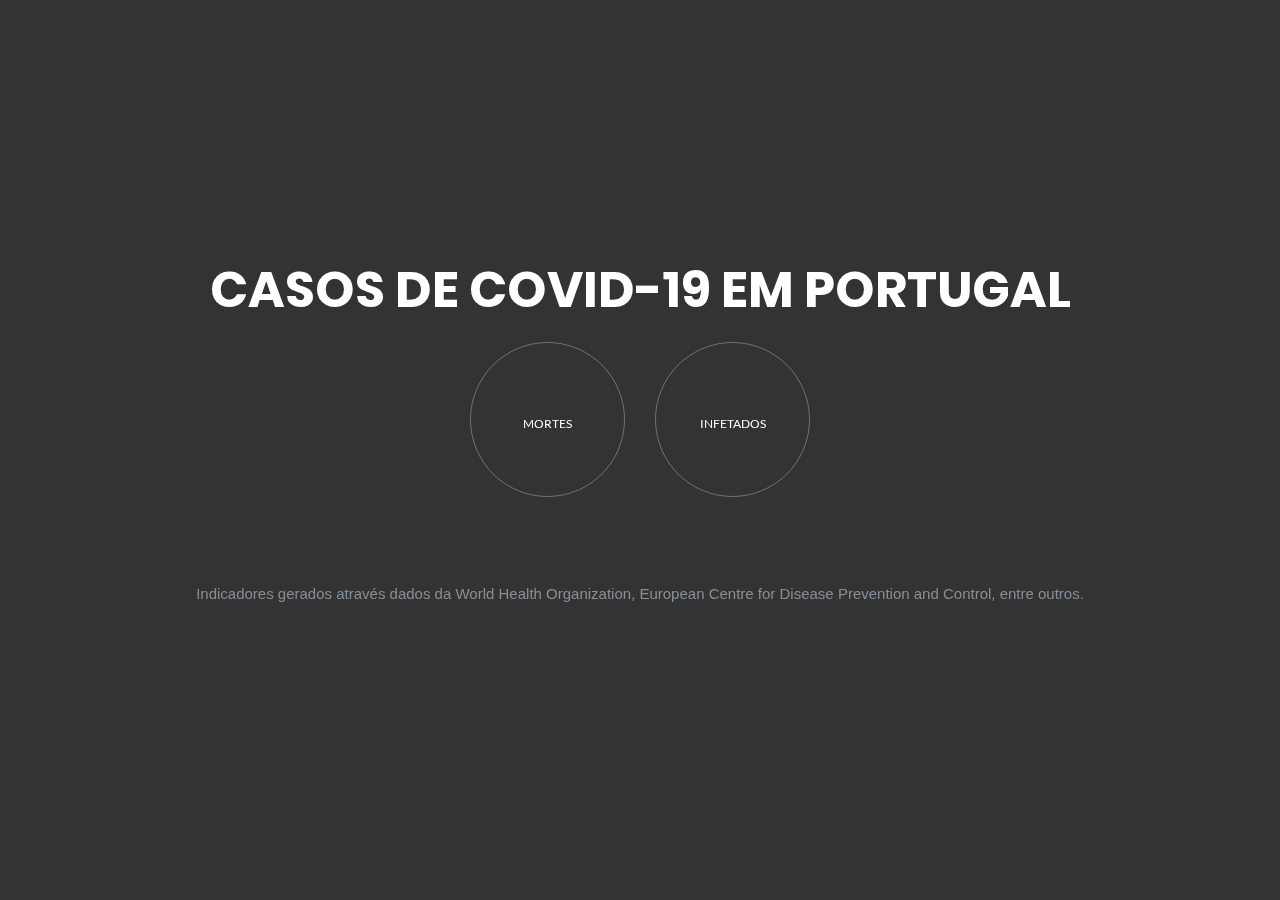
==== index2.html @ 684329bc "Test version" ====
<!DOCTYPE html>
<html lang="en">
<head>
	<title>COVID-19 em Portugal</title>
	<meta charset="UTF-8">
	<meta name="viewport" content="width=device-width, initial-scale=1">
    <meta name="title" content="COVID-19 em Portugal">
    <meta name="description" content="Segue em tempo real os indicadores do COVID-19 em Portugal">
    <meta name="keywords" content="COVID-19, Corona, Virus, Portugal">
    <meta name="robots" content="index, follow">
    <meta http-equiv="Content-Type" content="text/html; charset=utf-8">
    <meta name="language" content="Portuguese">
    <meta property="og:title" content="COVID-19 em Portugal">
    <meta property="og:description" content="Segue em tempo real os indicadores do COVID-19 em Portugal">
    <meta property="og:url" content="http://coronavirusemportugal.pt/">
    <meta property="og:image" content="">
    <meta property="og:site_name" content="http://coronavirusemportugal.pt/images/thumb.jpeg">
    <meta name="twitter:card" content="summary_large_image">
    <meta name="twitter:image:alt" content="COVID-19 em Portugal">
	<link rel="icon" type="image/png" href="images/icons/favicon.ico"/>
	<link rel="stylesheet" type="text/css" href="vendor/bootstrap/css/bootstrap.min.css">
	<link rel="stylesheet" type="text/css" href="fonts/font-awesome-4.7.0/css/font-awesome.min.css">
	<link rel="stylesheet" type="text/css" href="vendor/animate/animate.css">
	<link rel="stylesheet" type="text/css" href="vendor/select2/select2.min.css">
	<link rel="stylesheet" type="text/css" href="css/util.css">
	<link rel="stylesheet" type="text/css" href="css/main.css">
    <script type='text/javascript' src='https://platform-api.sharethis.com/js/sharethis.js#property=5e6398ff21f6220012b26c99&product=inline-share-buttons&cms=website' async='async'></script>
    <script type="text/javascript">
    window._mNHandle = window._mNHandle || {};
    window._mNHandle.queue = window._mNHandle.queue || [];
    medianet_versionId = "3121199";
    </script>
    <script src="https://contextual.media.net/dmedianet.js?cid=8CUWCB281" async="async"></script>
</head>
<body>
	
	<!--  -->
	<div class="simpleslide100">
		<div class="simpleslide100-item bg-img1" style="background-image: url('http://profissaobiotec.com.br/wp-content/uploads/2018/10/cp.jpg');"></div>
		<div class="simpleslide100-item bg-img1" style="background-image: url('https://hips.hearstapps.com/hmg-prod.s3.amazonaws.com/images/virus-illustration-royalty-free-illustration-1579796130.jpg?crop=1.00xw:0.669xh;0.00170xw,0.0998xh&resize=980:*');"></div>
	</div>

	<div class="size1 overlay1">
		<!--  -->
		<div class="size1 flex-col-c-m p-l-15 p-r-15 p-t-50 p-b-50">
			<h3 class="l1-txt1 txt-center p-b-25">
				Casos de COVID-19 em Portugal
			</h3>

			<div class="flex-w flex-c-m cd100 p-b-33">
				<div class="flex-col-c-m size2 bor1 m-l-15 m-r-15 m-b-20">
					<span class="l2-txt1 l2-txt1-red p-b-9 days" id="deaths"></span>
					<span class="s2-txt1">Mortes</span>
				</div>

				<div class="flex-col-c-m size2 bor1 m-l-15 m-r-15 m-b-20">
					<span class="l2-txt1 p-b-9 hours" id="infected"></span>
					<span id="infectedToday" class="s2-txt1 infected-today" style="display:none">( <span id="infectedTodayNumber"></span> Hoje )</span>
					<span class="s2-txt1">Infetados</span>
				</div>

			</div>

			<div class="flex-w flex-c-m cd100 p-b-33">
              <div class="sharethis-inline-share-buttons"></div>
			</div>

			<div class="flex-w flex-c-m cd100 p-b-33">
            <p class="text-muted">
            Indicadores gerados através dados da World Health Organization, European Centre for Disease Prevention and Control, entre outros.
            </p>
            </div>

            <div id="153037522">
              <script type="text/javascript">
                  try {
                      window._mNHandle.queue.push(function (){
                          window._mNDetails.loadTag("153037522", "300x250", "153037522");
                      });
                  }
                  catch (error) {}
              </script>
            </div>

		</div>
	</div>


	<script src="vendor/jquery/jquery-3.2.1.min.js"></script>
	<script src="vendor/bootstrap/js/popper.js"></script>
	<script src="vendor/bootstrap/js/bootstrap.min.js"></script>
	<script src="vendor/select2/select2.min.js"></script>
	<script src="vendor/countdowntime/moment.min.js"></script>
	<script src="vendor/countdowntime/moment-timezone.min.js"></script>
	<script src="vendor/countdowntime/moment-timezone-with-data.min.js"></script>

	<script src="vendor/tilt/tilt.jquery.min.js"></script>
	<script >
		$('.js-tilt').tilt({
			scale: 1.1
		})
	</script>
	<script src="js/main.js"></script>
	<!-- Global site tag (gtag.js) - Google Analytics -->
<script async src="https://www.googletagmanager.com/gtag/js?id=UA-159911368-1"></script>
<script>
  window.dataLayer = window.dataLayer || [];
  function gtag(){dataLayer.push(arguments);}
  gtag('js', new Date());

  gtag('config', 'UA-159911368-1');
</script>

</body>
</html>
---- css/util.css ----
/*//////////////////////////////////////////////////////////////////
[ REBOOT ]*/
*, *:before, *:after {
	margin: 0px; 
	padding: 0px; 
	-webkit-box-sizing: border-box;
	-moz-box-sizing: border-box;
	box-sizing: border-box;
}

body, html {
	font-family: Arial, sans-serif;
	font-size: 15px;
	color: #666666;

	height: 100%;
	background-color: #fff;
	-webkit-box-sizing: border-box;
	-moz-box-sizing: border-box;
	box-sizing: border-box;
}

/*---------------------------------------------*/
a:focus {outline: none;}
a:hover {text-decoration: none;}

/* ------------------------------------ */
h1,h2,h3,h4,h5,h6,p {margin: 0px;}

ul, li {
	margin: 0px;
	list-style-type: none;
}


/* ------------------------------------ */
input, textarea, label {
	display: block;
	outline: none;
	border: none;
}

/* ------------------------------------ */
button {
	outline: none;
	border: none;
	background: transparent;
	cursor: pointer;
}
button:focus {outline: none;}

iframe {border: none;}


/*//////////////////////////////////////////////////////////////////
[ FONT SIZE ]*/
.fs-1 {font-size: 1px;}
.fs-2 {font-size: 2px;}
.fs-3 {font-size: 3px;}
.fs-4 {font-size: 4px;}
.fs-5 {font-size: 5px;}
.fs-6 {font-size: 6px;}
.fs-7 {font-size: 7px;}
.fs-8 {font-size: 8px;}
.fs-9 {font-size: 9px;}
.fs-10 {font-size: 10px;}
.fs-11 {font-size: 11px;}
.fs-12 {font-size: 12px;}
.fs-13 {font-size: 13px;}
.fs-14 {font-size: 14px;}
.fs-15 {font-size: 15px;}
.fs-16 {font-size: 16px;}
.fs-17 {font-size: 17px;}
.fs-18 {font-size: 18px;}
.fs-19 {font-size: 19px;}
.fs-20 {font-size: 20px;}
.fs-21 {font-size: 21px;}
.fs-22 {font-size: 22px;}
.fs-23 {font-size: 23px;}
.fs-24 {font-size: 24px;}
.fs-25 {font-size: 25px;}
.fs-26 {font-size: 26px;}
.fs-27 {font-size: 27px;}
.fs-28 {font-size: 28px;}
.fs-29 {font-size: 29px;}
.fs-30 {font-size: 30px;}
.fs-31 {font-size: 31px;}
.fs-32 {font-size: 32px;}
.fs-33 {font-size: 33px;}
.fs-34 {font-size: 34px;}
.fs-35 {font-size: 35px;}
.fs-36 {font-size: 36px;}
.fs-37 {font-size: 37px;}
.fs-38 {font-size: 38px;}
.fs-39 {font-size: 39px;}
.fs-40 {font-size: 40px;}
.fs-41 {font-size: 41px;}
.fs-42 {font-size: 42px;}
.fs-43 {font-size: 43px;}
.fs-44 {font-size: 44px;}
.fs-45 {font-size: 45px;}
.fs-46 {font-size: 46px;}
.fs-47 {font-size: 47px;}
.fs-48 {font-size: 48px;}
.fs-49 {font-size: 49px;}
.fs-50 {font-size: 50px;}
.fs-51 {font-size: 51px;}
.fs-52 {font-size: 52px;}
.fs-53 {font-size: 53px;}
.fs-54 {font-size: 54px;}
.fs-55 {font-size: 55px;}
.fs-56 {font-size: 56px;}
.fs-57 {font-size: 57px;}
.fs-58 {font-size: 58px;}
.fs-59 {font-size: 59px;}
.fs-60 {font-size: 60px;}
.fs-61 {font-size: 61px;}
.fs-62 {font-size: 62px;}
.fs-63 {font-size: 63px;}
.fs-64 {font-size: 64px;}
.fs-65 {font-size: 65px;}
.fs-66 {font-size: 66px;}
.fs-67 {font-size: 67px;}
.fs-68 {font-size: 68px;}
.fs-69 {font-size: 69px;}
.fs-70 {font-size: 70px;}
.fs-71 {font-size: 71px;}
.fs-72 {font-size: 72px;}
.fs-73 {font-size: 73px;}
.fs-74 {font-size: 74px;}
.fs-75 {font-size: 75px;}
.fs-76 {font-size: 76px;}
.fs-77 {font-size: 77px;}
.fs-78 {font-size: 78px;}
.fs-79 {font-size: 79px;}
.fs-80 {font-size: 80px;}
.fs-81 {font-size: 81px;}
.fs-82 {font-size: 82px;}
.fs-83 {font-size: 83px;}
.fs-84 {font-size: 84px;}
.fs-85 {font-size: 85px;}
.fs-86 {font-size: 86px;}
.fs-87 {font-size: 87px;}
.fs-88 {font-size: 88px;}
.fs-89 {font-size: 89px;}
.fs-90 {font-size: 90px;}
.fs-91 {font-size: 91px;}
.fs-92 {font-size: 92px;}
.fs-93 {font-size: 93px;}
.fs-94 {font-size: 94px;}
.fs-95 {font-size: 95px;}
.fs-96 {font-size: 96px;}
.fs-97 {font-size: 97px;}
.fs-98 {font-size: 98px;}
.fs-99 {font-size: 99px;}
.fs-100 {font-size: 100px;}
.fs-101 {font-size: 101px;}
.fs-102 {font-size: 102px;}
.fs-103 {font-size: 103px;}
.fs-104 {font-size: 104px;}
.fs-105 {font-size: 105px;}
.fs-106 {font-size: 106px;}
.fs-107 {font-size: 107px;}
.fs-108 {font-size: 108px;}
.fs-109 {font-size: 109px;}
.fs-110 {font-size: 110px;}
.fs-111 {font-size: 111px;}
.fs-112 {font-size: 112px;}
.fs-113 {font-size: 113px;}
.fs-114 {font-size: 114px;}
.fs-115 {font-size: 115px;}
.fs-116 {font-size: 116px;}
.fs-117 {font-size: 117px;}
.fs-118 {font-size: 118px;}
.fs-119 {font-size: 119px;}
.fs-120 {font-size: 120px;}
.fs-121 {font-size: 121px;}
.fs-122 {font-size: 122px;}
.fs-123 {font-size: 123px;}
.fs-124 {font-size: 124px;}
.fs-125 {font-size: 125px;}
.fs-126 {font-size: 126px;}
.fs-127 {font-size: 127px;}
.fs-128 {font-size: 128px;}
.fs-129 {font-size: 129px;}
.fs-130 {font-size: 130px;}
.fs-131 {font-size: 131px;}
.fs-132 {font-size: 132px;}
.fs-133 {font-size: 133px;}
.fs-134 {font-size: 134px;}
.fs-135 {font-size: 135px;}
.fs-136 {font-size: 136px;}
.fs-137 {font-size: 137px;}
.fs-138 {font-size: 138px;}
.fs-139 {font-size: 139px;}
.fs-140 {font-size: 140px;}
.fs-141 {font-size: 141px;}
.fs-142 {font-size: 142px;}
.fs-143 {font-size: 143px;}
.fs-144 {font-size: 144px;}
.fs-145 {font-size: 145px;}
.fs-146 {font-size: 146px;}
.fs-147 {font-size: 147px;}
.fs-148 {font-size: 148px;}
.fs-149 {font-size: 149px;}
.fs-150 {font-size: 150px;}
.fs-151 {font-size: 151px;}
.fs-152 {font-size: 152px;}
.fs-153 {font-size: 153px;}
.fs-154 {font-size: 154px;}
.fs-155 {font-size: 155px;}
.fs-156 {font-size: 156px;}
.fs-157 {font-size: 157px;}
.fs-158 {font-size: 158px;}
.fs-159 {font-size: 159px;}
.fs-160 {font-size: 160px;}
.fs-161 {font-size: 161px;}
.fs-162 {font-size: 162px;}
.fs-163 {font-size: 163px;}
.fs-164 {font-size: 164px;}
.fs-165 {font-size: 165px;}
.fs-166 {font-size: 166px;}
.fs-167 {font-size: 167px;}
.fs-168 {font-size: 168px;}
.fs-169 {font-size: 169px;}
.fs-170 {font-size: 170px;}
.fs-171 {font-size: 171px;}
.fs-172 {font-size: 172px;}
.fs-173 {font-size: 173px;}
.fs-174 {font-size: 174px;}
.fs-175 {font-size: 175px;}
.fs-176 {font-size: 176px;}
.fs-177 {font-size: 177px;}
.fs-178 {font-size: 178px;}
.fs-179 {font-size: 179px;}
.fs-180 {font-size: 180px;}
.fs-181 {font-size: 181px;}
.fs-182 {font-size: 182px;}
.fs-183 {font-size: 183px;}
.fs-184 {font-size: 184px;}
.fs-185 {font-size: 185px;}
.fs-186 {font-size: 186px;}
.fs-187 {font-size: 187px;}
.fs-188 {font-size: 188px;}
.fs-189 {font-size: 189px;}
.fs-190 {font-size: 190px;}
.fs-191 {font-size: 191px;}
.fs-192 {font-size: 192px;}
.fs-193 {font-size: 193px;}
.fs-194 {font-size: 194px;}
.fs-195 {font-size: 195px;}
.fs-196 {font-size: 196px;}
.fs-197 {font-size: 197px;}
.fs-198 {font-size: 198px;}
.fs-199 {font-size: 199px;}
.fs-200 {font-size: 200px;}

/*//////////////////////////////////////////////////////////////////
[ PADDING ]*/
.p-t-0 {padding-top: 0px;}
.p-t-1 {padding-top: 1px;}
.p-t-2 {padding-top: 2px;}
.p-t-3 {padding-top: 3px;}
.p-t-4 {padding-top: 4px;}
.p-t-5 {padding-top: 5px;}
.p-t-6 {padding-top: 6px;}
.p-t-7 {padding-top: 7px;}
.p-t-8 {padding-top: 8px;}
.p-t-9 {padding-top: 9px;}
.p-t-10 {padding-top: 10px;}
.p-t-11 {padding-top: 11px;}
.p-t-12 {padding-top: 12px;}
.p-t-13 {padding-top: 13px;}
.p-t-14 {padding-top: 14px;}
.p-t-15 {padding-top: 15px;}
.p-t-16 {padding-top: 16px;}
.p-t-17 {padding-top: 17px;}
.p-t-18 {padding-top: 18px;}
.p-t-19 {padding-top: 19px;}
.p-t-20 {padding-top: 20px;}
.p-t-21 {padding-top: 21px;}
.p-t-22 {padding-top: 22px;}
.p-t-23 {padding-top: 23px;}
.p-t-24 {padding-top: 24px;}
.p-t-25 {padding-top: 25px;}
.p-t-26 {padding-top: 26px;}
.p-t-27 {padding-top: 27px;}
.p-t-28 {padding-top: 28px;}
.p-t-29 {padding-top: 29px;}
.p-t-30 {padding-top: 30px;}
.p-t-31 {padding-top: 31px;}
.p-t-32 {padding-top: 32px;}
.p-t-33 {padding-top: 33px;}
.p-t-34 {padding-top: 34px;}
.p-t-35 {padding-top: 35px;}
.p-t-36 {padding-top: 36px;}
.p-t-37 {padding-top: 37px;}
.p-t-38 {padding-top: 38px;}
.p-t-39 {padding-top: 39px;}
.p-t-40 {padding-top: 40px;}
.p-t-41 {padding-top: 41px;}
.p-t-42 {padding-top: 42px;}
.p-t-43 {padding-top: 43px;}
.p-t-44 {padding-top: 44px;}
.p-t-45 {padding-top: 45px;}
.p-t-46 {padding-top: 46px;}
.p-t-47 {padding-top: 47px;}
.p-t-48 {padding-top: 48px;}
.p-t-49 {padding-top: 49px;}
.p-t-50 {padding-top: 50px;}
.p-t-51 {padding-top: 51px;}
.p-t-52 {padding-top: 52px;}
.p-t-53 {padding-top: 53px;}
.p-t-54 {padding-top: 54px;}
.p-t-55 {padding-top: 55px;}
.p-t-56 {padding-top: 56px;}
.p-t-57 {padding-top: 57px;}
.p-t-58 {padding-top: 58px;}
.p-t-59 {padding-top: 59px;}
.p-t-60 {padding-top: 60px;}
.p-t-61 {padding-top: 61px;}
.p-t-62 {padding-top: 62px;}
.p-t-63 {padding-top: 63px;}
.p-t-64 {padding-top: 64px;}
.p-t-65 {padding-top: 65px;}
.p-t-66 {padding-top: 66px;}
.p-t-67 {padding-top: 67px;}
.p-t-68 {padding-top: 68px;}
.p-t-69 {padding-top: 69px;}
.p-t-70 {padding-top: 70px;}
.p-t-71 {padding-top: 71px;}
.p-t-72 {padding-top: 72px;}
.p-t-73 {padding-top: 73px;}
.p-t-74 {padding-top: 74px;}
.p-t-75 {padding-top: 75px;}
.p-t-76 {padding-top: 76px;}
.p-t-77 {padding-top: 77px;}
.p-t-78 {padding-top: 78px;}
.p-t-79 {padding-top: 79px;}
.p-t-80 {padding-top: 80px;}
.p-t-81 {padding-top: 81px;}
.p-t-82 {padding-top: 82px;}
.p-t-83 {padding-top: 83px;}
.p-t-84 {padding-top: 84px;}
.p-t-85 {padding-top: 85px;}
.p-t-86 {padding-top: 86px;}
.p-t-87 {padding-top: 87px;}
.p-t-88 {padding-top: 88px;}
.p-t-89 {padding-top: 89px;}
.p-t-90 {padding-top: 90px;}
.p-t-91 {padding-top: 91px;}
.p-t-92 {padding-top: 92px;}
.p-t-93 {padding-top: 93px;}
.p-t-94 {padding-top: 94px;}
.p-t-95 {padding-top: 95px;}
.p-t-96 {padding-top: 96px;}
.p-t-97 {padding-top: 97px;}
.p-t-98 {padding-top: 98px;}
.p-t-99 {padding-top: 99px;}
.p-t-100 {padding-top: 100px;}
.p-t-101 {padding-top: 101px;}
.p-t-102 {padding-top: 102px;}
.p-t-103 {padding-top: 103px;}
.p-t-104 {padding-top: 104px;}
.p-t-105 {padding-top: 105px;}
.p-t-106 {padding-top: 106px;}
.p-t-107 {padding-top: 107px;}
.p-t-108 {padding-top: 108px;}
.p-t-109 {padding-top: 109px;}
.p-t-110 {padding-top: 110px;}
.p-t-111 {padding-top: 111px;}
.p-t-112 {padding-top: 112px;}
.p-t-113 {padding-top: 113px;}
.p-t-114 {padding-top: 114px;}
.p-t-115 {padding-top: 115px;}
.p-t-116 {padding-top: 116px;}
.p-t-117 {padding-top: 117px;}
.p-t-118 {padding-top: 118px;}
.p-t-119 {padding-top: 119px;}
.p-t-120 {padding-top: 120px;}
.p-t-121 {padding-top: 121px;}
.p-t-122 {padding-top: 122px;}
.p-t-123 {padding-top: 123px;}
.p-t-124 {padding-top: 124px;}
.p-t-125 {padding-top: 125px;}
.p-t-126 {padding-top: 126px;}
.p-t-127 {padding-top: 127px;}
.p-t-128 {padding-top: 128px;}
.p-t-129 {padding-top: 129px;}
.p-t-130 {padding-top: 130px;}
.p-t-131 {padding-top: 131px;}
.p-t-132 {padding-top: 132px;}
.p-t-133 {padding-top: 133px;}
.p-t-134 {padding-top: 134px;}
.p-t-135 {padding-top: 135px;}
.p-t-136 {padding-top: 136px;}
.p-t-137 {padding-top: 137px;}
.p-t-138 {padding-top: 138px;}
.p-t-139 {padding-top: 139px;}
.p-t-140 {padding-top: 140px;}
.p-t-141 {padding-top: 141px;}
.p-t-142 {padding-top: 142px;}
.p-t-143 {padding-top: 143px;}
.p-t-144 {padding-top: 144px;}
.p-t-145 {padding-top: 145px;}
.p-t-146 {padding-top: 146px;}
.p-t-147 {padding-top: 147px;}
.p-t-148 {padding-top: 148px;}
.p-t-149 {padding-top: 149px;}
.p-t-150 {padding-top: 150px;}
.p-t-151 {padding-top: 151px;}
.p-t-152 {padding-top: 152px;}
.p-t-153 {padding-top: 153px;}
.p-t-154 {padding-top: 154px;}
.p-t-155 {padding-top: 155px;}
.p-t-156 {padding-top: 156px;}
.p-t-157 {padding-top: 157px;}
.p-t-158 {padding-top: 158px;}
.p-t-159 {padding-top: 159px;}
.p-t-160 {padding-top: 160px;}
.p-t-161 {padding-top: 161px;}
.p-t-162 {padding-top: 162px;}
.p-t-163 {padding-top: 163px;}
.p-t-164 {padding-top: 164px;}
.p-t-165 {padding-top: 165px;}
.p-t-166 {padding-top: 166px;}
.p-t-167 {padding-top: 167px;}
.p-t-168 {padding-top: 168px;}
.p-t-169 {padding-top: 169px;}
.p-t-170 {padding-top: 170px;}
.p-t-171 {padding-top: 171px;}
.p-t-172 {padding-top: 172px;}
.p-t-173 {padding-top: 173px;}
.p-t-174 {padding-top: 174px;}
.p-t-175 {padding-top: 175px;}
.p-t-176 {padding-top: 176px;}
.p-t-177 {padding-top: 177px;}
.p-t-178 {padding-top: 178px;}
.p-t-179 {padding-top: 179px;}
.p-t-180 {padding-top: 180px;}
.p-t-181 {padding-top: 181px;}
.p-t-182 {padding-top: 182px;}
.p-t-183 {padding-top: 183px;}
.p-t-184 {padding-top: 184px;}
.p-t-185 {padding-top: 185px;}
.p-t-186 {padding-top: 186px;}
.p-t-187 {padding-top: 187px;}
.p-t-188 {padding-top: 188px;}
.p-t-189 {padding-top: 189px;}
.p-t-190 {padding-top: 190px;}
.p-t-191 {padding-top: 191px;}
.p-t-192 {padding-top: 192px;}
.p-t-193 {padding-top: 193px;}
.p-t-194 {padding-top: 194px;}
.p-t-195 {padding-top: 195px;}
.p-t-196 {padding-top: 196px;}
.p-t-197 {padding-top: 197px;}
.p-t-198 {padding-top: 198px;}
.p-t-199 {padding-top: 199px;}
.p-t-200 {padding-top: 200px;}
.p-t-201 {padding-top: 201px;}
.p-t-202 {padding-top: 202px;}
.p-t-203 {padding-top: 203px;}
.p-t-204 {padding-top: 204px;}
.p-t-205 {padding-top: 205px;}
.p-t-206 {padding-top: 206px;}
.p-t-207 {padding-top: 207px;}
.p-t-208 {padding-top: 208px;}
.p-t-209 {padding-top: 209px;}
.p-t-210 {padding-top: 210px;}
.p-t-211 {padding-top: 211px;}
.p-t-212 {padding-top: 212px;}
.p-t-213 {padding-top: 213px;}
.p-t-214 {padding-top: 214px;}
.p-t-215 {padding-top: 215px;}
.p-t-216 {padding-top: 216px;}
.p-t-217 {padding-top: 217px;}
.p-t-218 {padding-top: 218px;}
.p-t-219 {padding-top: 219px;}
.p-t-220 {padding-top: 220px;}
.p-t-221 {padding-top: 221px;}
.p-t-222 {padding-top: 222px;}
.p-t-223 {padding-top: 223px;}
.p-t-224 {padding-top: 224px;}
.p-t-225 {padding-top: 225px;}
.p-t-226 {padding-top: 226px;}
.p-t-227 {padding-top: 227px;}
.p-t-228 {padding-top: 228px;}
.p-t-229 {padding-top: 229px;}
.p-t-230 {padding-top: 230px;}
.p-t-231 {padding-top: 231px;}
.p-t-232 {padding-top: 232px;}
.p-t-233 {padding-top: 233px;}
.p-t-234 {padding-top: 234px;}
.p-t-235 {padding-top: 235px;}
.p-t-236 {padding-top: 236px;}
.p-t-237 {padding-top: 237px;}
.p-t-238 {padding-top: 238px;}
.p-t-239 {padding-top: 239px;}
.p-t-240 {padding-top: 240px;}
.p-t-241 {padding-top: 241px;}
.p-t-242 {padding-top: 242px;}
.p-t-243 {padding-top: 243px;}
.p-t-244 {padding-top: 244px;}
.p-t-245 {padding-top: 245px;}
.p-t-246 {padding-top: 246px;}
.p-t-247 {padding-top: 247px;}
.p-t-248 {padding-top: 248px;}
.p-t-249 {padding-top: 249px;}
.p-t-250 {padding-top: 250px;}
.p-b-0 {padding-bottom: 0px;}
.p-b-1 {padding-bottom: 1px;}
.p-b-2 {padding-bottom: 2px;}
.p-b-3 {padding-bottom: 3px;}
.p-b-4 {padding-bottom: 4px;}
.p-b-5 {padding-bottom: 5px;}
.p-b-6 {padding-bottom: 6px;}
.p-b-7 {padding-bottom: 7px;}
.p-b-8 {padding-bottom: 8px;}
.p-b-9 {padding-bottom: 9px;}
.p-b-10 {padding-bottom: 10px;}
.p-b-11 {padding-bottom: 11px;}
.p-b-12 {padding-bottom: 12px;}
.p-b-13 {padding-bottom: 13px;}
.p-b-14 {padding-bottom: 14px;}
.p-b-15 {padding-bottom: 15px;}
.p-b-16 {padding-bottom: 16px;}
.p-b-17 {padding-bottom: 17px;}
.p-b-18 {padding-bottom: 18px;}
.p-b-19 {padding-bottom: 19px;}
.p-b-20 {padding-bottom: 20px;}
.p-b-21 {padding-bottom: 21px;}
.p-b-22 {padding-bottom: 22px;}
.p-b-23 {padding-bottom: 23px;}
.p-b-24 {padding-bottom: 24px;}
.p-b-25 {padding-bottom: 25px;}
.p-b-26 {padding-bottom: 26px;}
.p-b-27 {padding-bottom: 27px;}
.p-b-28 {padding-bottom: 28px;}
.p-b-29 {padding-bottom: 29px;}
.p-b-30 {padding-bottom: 30px;}
.p-b-31 {padding-bottom: 31px;}
.p-b-32 {padding-bottom: 32px;}
.p-b-33 {padding-bottom: 33px;}
.p-b-34 {padding-bottom: 34px;}
.p-b-35 {padding-bottom: 35px;}
.p-b-36 {padding-bottom: 36px;}
.p-b-37 {padding-bottom: 37px;}
.p-b-38 {padding-bottom: 38px;}
.p-b-39 {padding-bottom: 39px;}
.p-b-40 {padding-bottom: 40px;}
.p-b-41 {padding-bottom: 41px;}
.p-b-42 {padding-bottom: 42px;}
.p-b-43 {padding-bottom: 43px;}
.p-b-44 {padding-bottom: 44px;}
.p-b-45 {padding-bottom: 45px;}
.p-b-46 {padding-bottom: 46px;}
.p-b-47 {padding-bottom: 47px;}
.p-b-48 {padding-bottom: 48px;}
.p-b-49 {padding-bottom: 49px;}
.p-b-50 {padding-bottom: 50px;}
.p-b-51 {padding-bottom: 51px;}
.p-b-52 {padding-bottom: 52px;}
.p-b-53 {padding-bottom: 53px;}
.p-b-54 {padding-bottom: 54px;}
.p-b-55 {padding-bottom: 55px;}
.p-b-56 {padding-bottom: 56px;}
.p-b-57 {padding-bottom: 57px;}
.p-b-58 {padding-bottom: 58px;}
.p-b-59 {padding-bottom: 59px;}
.p-b-60 {padding-bottom: 60px;}
.p-b-61 {padding-bottom: 61px;}
.p-b-62 {padding-bottom: 62px;}
.p-b-63 {padding-bottom: 63px;}
.p-b-64 {padding-bottom: 64px;}
.p-b-65 {padding-bottom: 65px;}
.p-b-66 {padding-bottom: 66px;}
.p-b-67 {padding-bottom: 67px;}
.p-b-68 {padding-bottom: 68px;}
.p-b-69 {padding-bottom: 69px;}
.p-b-70 {padding-bottom: 70px;}
.p-b-71 {padding-bottom: 71px;}
.p-b-72 {padding-bottom: 72px;}
.p-b-73 {padding-bottom: 73px;}
.p-b-74 {padding-bottom: 74px;}
.p-b-75 {padding-bottom: 75px;}
.p-b-76 {padding-bottom: 76px;}
.p-b-77 {padding-bottom: 77px;}
.p-b-78 {padding-bottom: 78px;}
.p-b-79 {padding-bottom: 79px;}
.p-b-80 {padding-bottom: 80px;}
.p-b-81 {padding-bottom: 81px;}
.p-b-82 {padding-bottom: 82px;}
.p-b-83 {padding-bottom: 83px;}
.p-b-84 {padding-bottom: 84px;}
.p-b-85 {padding-bottom: 85px;}
.p-b-86 {padding-bottom: 86px;}
.p-b-87 {padding-bottom: 87px;}
.p-b-88 {padding-bottom: 88px;}
.p-b-89 {padding-bottom: 89px;}
.p-b-90 {padding-bottom: 90px;}
.p-b-91 {padding-bottom: 91px;}
.p-b-92 {padding-bottom: 92px;}
.p-b-93 {padding-bottom: 93px;}
.p-b-94 {padding-bottom: 94px;}
.p-b-95 {padding-bottom: 95px;}
.p-b-96 {padding-bottom: 96px;}
.p-b-97 {padding-bottom: 97px;}
.p-b-98 {padding-bottom: 98px;}
.p-b-99 {padding-bottom: 99px;}
.p-b-100 {padding-bottom: 100px;}
.p-b-101 {padding-bottom: 101px;}
.p-b-102 {padding-bottom: 102px;}
.p-b-103 {padding-bottom: 103px;}
.p-b-104 {padding-bottom: 104px;}
.p-b-105 {padding-bottom: 105px;}
.p-b-106 {padding-bottom: 106px;}
.p-b-107 {padding-bottom: 107px;}
.p-b-108 {padding-bottom: 108px;}
.p-b-109 {padding-bottom: 109px;}
.p-b-110 {padding-bottom: 110px;}
.p-b-111 {padding-bottom: 111px;}
.p-b-112 {padding-bottom: 112px;}
.p-b-113 {padding-bottom: 113px;}
.p-b-114 {padding-bottom: 114px;}
.p-b-115 {padding-bottom: 115px;}
.p-b-116 {padding-bottom: 116px;}
.p-b-117 {padding-bottom: 117px;}
.p-b-118 {padding-bottom: 118px;}
.p-b-119 {padding-bottom: 119px;}
.p-b-120 {padding-bottom: 120px;}
.p-b-121 {padding-bottom: 121px;}
.p-b-122 {padding-bottom: 122px;}
.p-b-123 {padding-bottom: 123px;}
.p-b-124 {padding-bottom: 124px;}
.p-b-125 {padding-bottom: 125px;}
.p-b-126 {padding-bottom: 126px;}
.p-b-127 {padding-bottom: 127px;}
.p-b-128 {padding-bottom: 128px;}
.p-b-129 {padding-bottom: 129px;}
.p-b-130 {padding-bottom: 130px;}
.p-b-131 {padding-bottom: 131px;}
.p-b-132 {padding-bottom: 132px;}
.p-b-133 {padding-bottom: 133px;}
.p-b-134 {padding-bottom: 134px;}
.p-b-135 {padding-bottom: 135px;}
.p-b-136 {padding-bottom: 136px;}
.p-b-137 {padding-bottom: 137px;}
.p-b-138 {padding-bottom: 138px;}
.p-b-139 {padding-bottom: 139px;}
.p-b-140 {padding-bottom: 140px;}
.p-b-141 {padding-bottom: 141px;}
.p-b-142 {padding-bottom: 142px;}
.p-b-143 {padding-bottom: 143px;}
.p-b-144 {padding-bottom: 144px;}
.p-b-145 {padding-bottom: 145px;}
.p-b-146 {padding-bottom: 146px;}
.p-b-147 {padding-bottom: 147px;}
.p-b-148 {padding-bottom: 148px;}
.p-b-149 {padding-bottom: 149px;}
.p-b-150 {padding-bottom: 150px;}
.p-b-151 {padding-bottom: 151px;}
.p-b-152 {padding-bottom: 152px;}
.p-b-153 {padding-bottom: 153px;}
.p-b-154 {padding-bottom: 154px;}
.p-b-155 {padding-bottom: 155px;}
.p-b-156 {padding-bottom: 156px;}
.p-b-157 {padding-bottom: 157px;}
.p-b-158 {padding-bottom: 158px;}
.p-b-159 {padding-bottom: 159px;}
.p-b-160 {padding-bottom: 160px;}
.p-b-161 {padding-bottom: 161px;}
.p-b-162 {padding-bottom: 162px;}
.p-b-163 {padding-bottom: 163px;}
.p-b-164 {padding-bottom: 164px;}
.p-b-165 {padding-bottom: 165px;}
.p-b-166 {padding-bottom: 166px;}
.p-b-167 {padding-bottom: 167px;}
.p-b-168 {padding-bottom: 168px;}
.p-b-169 {padding-bottom: 169px;}
.p-b-170 {padding-bottom: 170px;}
.p-b-171 {padding-bottom: 171px;}
.p-b-172 {padding-bottom: 172px;}
.p-b-173 {padding-bottom: 173px;}
.p-b-174 {padding-bottom: 174px;}
.p-b-175 {padding-bottom: 175px;}
.p-b-176 {padding-bottom: 176px;}
.p-b-177 {padding-bottom: 177px;}
.p-b-178 {padding-bottom: 178px;}
.p-b-179 {padding-bottom: 179px;}
.p-b-180 {padding-bottom: 180px;}
.p-b-181 {padding-bottom: 181px;}
.p-b-182 {padding-bottom: 182px;}
.p-b-183 {padding-bottom: 183px;}
.p-b-184 {padding-bottom: 184px;}
.p-b-185 {padding-bottom: 185px;}
.p-b-186 {padding-bottom: 186px;}
.p-b-187 {padding-bottom: 187px;}
.p-b-188 {padding-bottom: 188px;}
.p-b-189 {padding-bottom: 189px;}
.p-b-190 {padding-bottom: 190px;}
.p-b-191 {padding-bottom: 191px;}
.p-b-192 {padding-bottom: 192px;}
.p-b-193 {padding-bottom: 193px;}
.p-b-194 {padding-bottom: 194px;}
.p-b-195 {padding-bottom: 195px;}
.p-b-196 {padding-bottom: 196px;}
.p-b-197 {padding-bottom: 197px;}
.p-b-198 {padding-bottom: 198px;}
.p-b-199 {padding-bottom: 199px;}
.p-b-200 {padding-bottom: 200px;}
.p-b-201 {padding-bottom: 201px;}
.p-b-202 {padding-bottom: 202px;}
.p-b-203 {padding-bottom: 203px;}
.p-b-204 {padding-bottom: 204px;}
.p-b-205 {padding-bottom: 205px;}
.p-b-206 {padding-bottom: 206px;}
.p-b-207 {padding-bottom: 207px;}
.p-b-208 {padding-bottom: 208px;}
.p-b-209 {padding-bottom: 209px;}
.p-b-210 {padding-bottom: 210px;}
.p-b-211 {padding-bottom: 211px;}
.p-b-212 {padding-bottom: 212px;}
.p-b-213 {padding-bottom: 213px;}
.p-b-214 {padding-bottom: 214px;}
.p-b-215 {padding-bottom: 215px;}
.p-b-216 {padding-bottom: 216px;}
.p-b-217 {padding-bottom: 217px;}
.p-b-218 {padding-bottom: 218px;}
.p-b-219 {padding-bottom: 219px;}
.p-b-220 {padding-bottom: 220px;}
.p-b-221 {padding-bottom: 221px;}
.p-b-222 {padding-bottom: 222px;}
.p-b-223 {padding-bottom: 223px;}
.p-b-224 {padding-bottom: 224px;}
.p-b-225 {padding-bottom: 225px;}
.p-b-226 {padding-bottom: 226px;}
.p-b-227 {padding-bottom: 227px;}
.p-b-228 {padding-bottom: 228px;}
.p-b-229 {padding-bottom: 229px;}
.p-b-230 {padding-bottom: 230px;}
.p-b-231 {padding-bottom: 231px;}
.p-b-232 {padding-bottom: 232px;}
.p-b-233 {padding-bottom: 233px;}
.p-b-234 {padding-bottom: 234px;}
.p-b-235 {padding-bottom: 235px;}
.p-b-236 {padding-bottom: 236px;}
.p-b-237 {padding-bottom: 237px;}
.p-b-238 {padding-bottom: 238px;}
.p-b-239 {padding-bottom: 239px;}
.p-b-240 {padding-bottom: 240px;}
.p-b-241 {padding-bottom: 241px;}
.p-b-242 {padding-bottom: 242px;}
.p-b-243 {padding-bottom: 243px;}
.p-b-244 {padding-bottom: 244px;}
.p-b-245 {padding-bottom: 245px;}
.p-b-246 {padding-bottom: 246px;}
.p-b-247 {padding-bottom: 247px;}
.p-b-248 {padding-bottom: 248px;}
.p-b-249 {padding-bottom: 249px;}
.p-b-250 {padding-bottom: 250px;}
.p-l-0 {padding-left: 0px;}
.p-l-1 {padding-left: 1px;}
.p-l-2 {padding-left: 2px;}
.p-l-3 {padding-left: 3px;}
.p-l-4 {padding-left: 4px;}
.p-l-5 {padding-left: 5px;}
.p-l-6 {padding-left: 6px;}
.p-l-7 {padding-left: 7px;}
.p-l-8 {padding-left: 8px;}
.p-l-9 {padding-left: 9px;}
.p-l-10 {padding-left: 10px;}
.p-l-11 {padding-left: 11px;}
.p-l-12 {padding-left: 12px;}
.p-l-13 {padding-left: 13px;}
.p-l-14 {padding-left: 14px;}
.p-l-15 {padding-left: 15px;}
.p-l-16 {padding-left: 16px;}
.p-l-17 {padding-left: 17px;}
.p-l-18 {padding-left: 18px;}
.p-l-19 {padding-left: 19px;}
.p-l-20 {padding-left: 20px;}
.p-l-21 {padding-left: 21px;}
.p-l-22 {padding-left: 22px;}
.p-l-23 {padding-left: 23px;}
.p-l-24 {padding-left: 24px;}
.p-l-25 {padding-left: 25px;}
.p-l-26 {padding-left: 26px;}
.p-l-27 {padding-left: 27px;}
.p-l-28 {padding-left: 28px;}
.p-l-29 {padding-left: 29px;}
.p-l-30 {padding-left: 30px;}
.p-l-31 {padding-left: 31px;}
.p-l-32 {padding-left: 32px;}
.p-l-33 {padding-left: 33px;}
.p-l-34 {padding-left: 34px;}
.p-l-35 {padding-left: 35px;}
.p-l-36 {padding-left: 36px;}
.p-l-37 {padding-left: 37px;}
.p-l-38 {padding-left: 38px;}
.p-l-39 {padding-left: 39px;}
.p-l-40 {padding-left: 40px;}
.p-l-41 {padding-left: 41px;}
.p-l-42 {padding-left: 42px;}
.p-l-43 {padding-left: 43px;}
.p-l-44 {padding-left: 44px;}
.p-l-45 {padding-left: 45px;}
.p-l-46 {padding-left: 46px;}
.p-l-47 {padding-left: 47px;}
.p-l-48 {padding-left: 48px;}
.p-l-49 {padding-left: 49px;}
.p-l-50 {padding-left: 50px;}
.p-l-51 {padding-left: 51px;}
.p-l-52 {padding-left: 52px;}
.p-l-53 {padding-left: 53px;}
.p-l-54 {padding-left: 54px;}
.p-l-55 {padding-left: 55px;}
.p-l-56 {padding-left: 56px;}
.p-l-57 {padding-left: 57px;}
.p-l-58 {padding-left: 58px;}
.p-l-59 {padding-left: 59px;}
.p-l-60 {padding-left: 60px;}
.p-l-61 {padding-left: 61px;}
.p-l-62 {padding-left: 62px;}
.p-l-63 {padding-left: 63px;}
.p-l-64 {padding-left: 64px;}
.p-l-65 {padding-left: 65px;}
.p-l-66 {padding-left: 66px;}
.p-l-67 {padding-left: 67px;}
.p-l-68 {padding-left: 68px;}
.p-l-69 {padding-left: 69px;}
.p-l-70 {padding-left: 70px;}
.p-l-71 {padding-left: 71px;}
.p-l-72 {padding-left: 72px;}
.p-l-73 {padding-left: 73px;}
.p-l-74 {padding-left: 74px;}
.p-l-75 {padding-left: 75px;}
.p-l-76 {padding-left: 76px;}
.p-l-77 {padding-left: 77px;}
.p-l-78 {padding-left: 78px;}
.p-l-79 {padding-left: 79px;}
.p-l-80 {padding-left: 80px;}
.p-l-81 {padding-left: 81px;}
.p-l-82 {padding-left: 82px;}
.p-l-83 {padding-left: 83px;}
.p-l-84 {padding-left: 84px;}
.p-l-85 {padding-left: 85px;}
.p-l-86 {padding-left: 86px;}
.p-l-87 {padding-left: 87px;}
.p-l-88 {padding-left: 88px;}
.p-l-89 {padding-left: 89px;}
.p-l-90 {padding-left: 90px;}
.p-l-91 {padding-left: 91px;}
.p-l-92 {padding-left: 92px;}
.p-l-93 {padding-left: 93px;}
.p-l-94 {padding-left: 94px;}
.p-l-95 {padding-left: 95px;}
.p-l-96 {padding-left: 96px;}
.p-l-97 {padding-left: 97px;}
.p-l-98 {padding-left: 98px;}
.p-l-99 {padding-left: 99px;}
.p-l-100 {padding-left: 100px;}
.p-l-101 {padding-left: 101px;}
.p-l-102 {padding-left: 102px;}
.p-l-103 {padding-left: 103px;}
.p-l-104 {padding-left: 104px;}
.p-l-105 {padding-left: 105px;}
.p-l-106 {padding-left: 106px;}
.p-l-107 {padding-left: 107px;}
.p-l-108 {padding-left: 108px;}
.p-l-109 {padding-left: 109px;}
.p-l-110 {padding-left: 110px;}
.p-l-111 {padding-left: 111px;}
.p-l-112 {padding-left: 112px;}
.p-l-113 {padding-left: 113px;}
.p-l-114 {padding-left: 114px;}
.p-l-115 {padding-left: 115px;}
.p-l-116 {padding-left: 116px;}
.p-l-117 {padding-left: 117px;}
.p-l-118 {padding-left: 118px;}
.p-l-119 {padding-left: 119px;}
.p-l-120 {padding-left: 120px;}
.p-l-121 {padding-left: 121px;}
.p-l-122 {padding-left: 122px;}
.p-l-123 {padding-left: 123px;}
.p-l-124 {padding-left: 124px;}
.p-l-125 {padding-left: 125px;}
.p-l-126 {padding-left: 126px;}
.p-l-127 {padding-left: 127px;}
.p-l-128 {padding-left: 128px;}
.p-l-129 {padding-left: 129px;}
.p-l-130 {padding-left: 130px;}
.p-l-131 {padding-left: 131px;}
.p-l-132 {padding-left: 132px;}
.p-l-133 {padding-left: 133px;}
.p-l-134 {padding-left: 134px;}
.p-l-135 {padding-left: 135px;}
.p-l-136 {padding-left: 136px;}
.p-l-137 {padding-left: 137px;}
.p-l-138 {padding-left: 138px;}
.p-l-139 {padding-left: 139px;}
.p-l-140 {padding-left: 140px;}
.p-l-141 {padding-left: 141px;}
.p-l-142 {padding-left: 142px;}
.p-l-143 {padding-left: 143px;}
.p-l-144 {padding-left: 144px;}
.p-l-145 {padding-left: 145px;}
.p-l-146 {padding-left: 146px;}
.p-l-147 {padding-left: 147px;}
.p-l-148 {padding-left: 148px;}
.p-l-149 {padding-left: 149px;}
.p-l-150 {padding-left: 150px;}
.p-l-151 {padding-left: 151px;}
.p-l-152 {padding-left: 152px;}
.p-l-153 {padding-left: 153px;}
.p-l-154 {padding-left: 154px;}
.p-l-155 {padding-left: 155px;}
.p-l-156 {padding-left: 156px;}
.p-l-157 {padding-left: 157px;}
.p-l-158 {padding-left: 158px;}
.p-l-159 {padding-left: 159px;}
.p-l-160 {padding-left: 160px;}
.p-l-161 {padding-left: 161px;}
.p-l-162 {padding-left: 162px;}
.p-l-163 {padding-left: 163px;}
.p-l-164 {padding-left: 164px;}
.p-l-165 {padding-left: 165px;}
.p-l-166 {padding-left: 166px;}
.p-l-167 {padding-left: 167px;}
.p-l-168 {padding-left: 168px;}
.p-l-169 {padding-left: 169px;}
.p-l-170 {padding-left: 170px;}
.p-l-171 {padding-left: 171px;}
.p-l-172 {padding-left: 172px;}
.p-l-173 {padding-left: 173px;}
.p-l-174 {padding-left: 174px;}
.p-l-175 {padding-left: 175px;}
.p-l-176 {padding-left: 176px;}
.p-l-177 {padding-left: 177px;}
.p-l-178 {padding-left: 178px;}
.p-l-179 {padding-left: 179px;}
.p-l-180 {padding-left: 180px;}
.p-l-181 {padding-left: 181px;}
.p-l-182 {padding-left: 182px;}
.p-l-183 {padding-left: 183px;}
.p-l-184 {padding-left: 184px;}
.p-l-185 {padding-left: 185px;}
.p-l-186 {padding-left: 186px;}
.p-l-187 {padding-left: 187px;}
.p-l-188 {padding-left: 188px;}
.p-l-189 {padding-left: 189px;}
.p-l-190 {padding-left: 190px;}
.p-l-191 {padding-left: 191px;}
.p-l-192 {padding-left: 192px;}
.p-l-193 {padding-left: 193px;}
.p-l-194 {padding-left: 194px;}
.p-l-195 {padding-left: 195px;}
.p-l-196 {padding-left: 196px;}
.p-l-197 {padding-left: 197px;}
.p-l-198 {padding-left: 198px;}
.p-l-199 {padding-left: 199px;}
.p-l-200 {padding-left: 200px;}
.p-l-201 {padding-left: 201px;}
.p-l-202 {padding-left: 202px;}
.p-l-203 {padding-left: 203px;}
.p-l-204 {padding-left: 204px;}
.p-l-205 {padding-left: 205px;}
.p-l-206 {padding-left: 206px;}
.p-l-207 {padding-left: 207px;}
.p-l-208 {padding-left: 208px;}
.p-l-209 {padding-left: 209px;}
.p-l-210 {padding-left: 210px;}
.p-l-211 {padding-left: 211px;}
.p-l-212 {padding-left: 212px;}
.p-l-213 {padding-left: 213px;}
.p-l-214 {padding-left: 214px;}
.p-l-215 {padding-left: 215px;}
.p-l-216 {padding-left: 216px;}
.p-l-217 {padding-left: 217px;}
.p-l-218 {padding-left: 218px;}
.p-l-219 {padding-left: 219px;}
.p-l-220 {padding-left: 220px;}
.p-l-221 {padding-left: 221px;}
.p-l-222 {padding-left: 222px;}
.p-l-223 {padding-left: 223px;}
.p-l-224 {padding-left: 224px;}
.p-l-225 {padding-left: 225px;}
.p-l-226 {padding-left: 226px;}
.p-l-227 {padding-left: 227px;}
.p-l-228 {padding-left: 228px;}
.p-l-229 {padding-left: 229px;}
.p-l-230 {padding-left: 230px;}
.p-l-231 {padding-left: 231px;}
.p-l-232 {padding-left: 232px;}
.p-l-233 {padding-left: 233px;}
.p-l-234 {padding-left: 234px;}
.p-l-235 {padding-left: 235px;}
.p-l-236 {padding-left: 236px;}
.p-l-237 {padding-left: 237px;}
.p-l-238 {padding-left: 238px;}
.p-l-239 {padding-left: 239px;}
.p-l-240 {padding-left: 240px;}
.p-l-241 {padding-left: 241px;}
.p-l-242 {padding-left: 242px;}
.p-l-243 {padding-left: 243px;}
.p-l-244 {padding-left: 244px;}
.p-l-245 {padding-left: 245px;}
.p-l-246 {padding-left: 246px;}
.p-l-247 {padding-left: 247px;}
.p-l-248 {padding-left: 248px;}
.p-l-249 {padding-left: 249px;}
.p-l-250 {padding-left: 250px;}
.p-r-0 {padding-right: 0px;}
.p-r-1 {padding-right: 1px;}
.p-r-2 {padding-right: 2px;}
.p-r-3 {padding-right: 3px;}
.p-r-4 {padding-right: 4px;}
.p-r-5 {padding-right: 5px;}
.p-r-6 {padding-right: 6px;}
.p-r-7 {padding-right: 7px;}
.p-r-8 {padding-right: 8px;}
.p-r-9 {padding-right: 9px;}
.p-r-10 {padding-right: 10px;}
.p-r-11 {padding-right: 11px;}
.p-r-12 {padding-right: 12px;}
.p-r-13 {padding-right: 13px;}
.p-r-14 {padding-right: 14px;}
.p-r-15 {padding-right: 15px;}
.p-r-16 {padding-right: 16px;}
.p-r-17 {padding-right: 17px;}
.p-r-18 {padding-right: 18px;}
.p-r-19 {padding-right: 19px;}
.p-r-20 {padding-right: 20px;}
.p-r-21 {padding-right: 21px;}
.p-r-22 {padding-right: 22px;}
.p-r-23 {padding-right: 23px;}
.p-r-24 {padding-right: 24px;}
.p-r-25 {padding-right: 25px;}
.p-r-26 {padding-right: 26px;}
.p-r-27 {padding-right: 27px;}
.p-r-28 {padding-right: 28px;}
.p-r-29 {padding-right: 29px;}
.p-r-30 {padding-right: 30px;}
.p-r-31 {padding-right: 31px;}
.p-r-32 {padding-right: 32px;}
.p-r-33 {padding-right: 33px;}
.p-r-34 {padding-right: 34px;}
.p-r-35 {padding-right: 35px;}
.p-r-36 {padding-right: 36px;}
.p-r-37 {padding-right: 37px;}
.p-r-38 {padding-right: 38px;}
.p-r-39 {padding-right: 39px;}
.p-r-40 {padding-right: 40px;}
.p-r-41 {padding-right: 41px;}
.p-r-42 {padding-right: 42px;}
.p-r-43 {padding-right: 43px;}
.p-r-44 {padding-right: 44px;}
.p-r-45 {padding-right: 45px;}
.p-r-46 {padding-right: 46px;}
.p-r-47 {padding-right: 47px;}
.p-r-48 {padding-right: 48px;}
.p-r-49 {padding-right: 49px;}
.p-r-50 {padding-right: 50px;}
.p-r-51 {padding-right: 51px;}
.p-r-52 {padding-right: 52px;}
.p-r-53 {padding-right: 53px;}
.p-r-54 {padding-right: 54px;}
.p-r-55 {padding-right: 55px;}
.p-r-56 {padding-right: 56px;}
.p-r-57 {padding-right: 57px;}
.p-r-58 {padding-right: 58px;}
.p-r-59 {padding-right: 59px;}
.p-r-60 {padding-right: 60px;}
.p-r-61 {padding-right: 61px;}
.p-r-62 {padding-right: 62px;}
.p-r-63 {padding-right: 63px;}
.p-r-64 {padding-right: 64px;}
.p-r-65 {padding-right: 65px;}
.p-r-66 {padding-right: 66px;}
.p-r-67 {padding-right: 67px;}
.p-r-68 {padding-right: 68px;}
.p-r-69 {padding-right: 69px;}
.p-r-70 {padding-right: 70px;}
.p-r-71 {padding-right: 71px;}
.p-r-72 {padding-right: 72px;}
.p-r-73 {padding-right: 73px;}
.p-r-74 {padding-right: 74px;}
.p-r-75 {padding-right: 75px;}
.p-r-76 {padding-right: 76px;}
.p-r-77 {padding-right: 77px;}
.p-r-78 {padding-right: 78px;}
.p-r-79 {padding-right: 79px;}
.p-r-80 {padding-right: 80px;}
.p-r-81 {padding-right: 81px;}
.p-r-82 {padding-right: 82px;}
.p-r-83 {padding-right: 83px;}
.p-r-84 {padding-right: 84px;}
.p-r-85 {padding-right: 85px;}
.p-r-86 {padding-right: 86px;}
.p-r-87 {padding-right: 87px;}
.p-r-88 {padding-right: 88px;}
.p-r-89 {padding-right: 89px;}
.p-r-90 {padding-right: 90px;}
.p-r-91 {padding-right: 91px;}
.p-r-92 {padding-right: 92px;}
.p-r-93 {padding-right: 93px;}
.p-r-94 {padding-right: 94px;}
.p-r-95 {padding-right: 95px;}
.p-r-96 {padding-right: 96px;}
.p-r-97 {padding-right: 97px;}
.p-r-98 {padding-right: 98px;}
.p-r-99 {padding-right: 99px;}
.p-r-100 {padding-right: 100px;}
.p-r-101 {padding-right: 101px;}
.p-r-102 {padding-right: 102px;}
.p-r-103 {padding-right: 103px;}
.p-r-104 {padding-right: 104px;}
.p-r-105 {padding-right: 105px;}
.p-r-106 {padding-right: 106px;}
.p-r-107 {padding-right: 107px;}
.p-r-108 {padding-right: 108px;}
.p-r-109 {padding-right: 109px;}
.p-r-110 {padding-right: 110px;}
.p-r-111 {padding-right: 111px;}
.p-r-112 {padding-right: 112px;}
.p-r-113 {padding-right: 113px;}
.p-r-114 {padding-right: 114px;}
.p-r-115 {padding-right: 115px;}
.p-r-116 {padding-right: 116px;}
.p-r-117 {padding-right: 117px;}
.p-r-118 {padding-right: 118px;}
.p-r-119 {padding-right: 119px;}
.p-r-120 {padding-right: 120px;}
.p-r-121 {padding-right: 121px;}
.p-r-122 {padding-right: 122px;}
.p-r-123 {padding-right: 123px;}
.p-r-124 {padding-right: 124px;}
.p-r-125 {padding-right: 125px;}
.p-r-126 {padding-right: 126px;}
.p-r-127 {padding-right: 127px;}
.p-r-128 {padding-right: 128px;}
.p-r-129 {padding-right: 129px;}
.p-r-130 {padding-right: 130px;}
.p-r-131 {padding-right: 131px;}
.p-r-132 {padding-right: 132px;}
.p-r-133 {padding-right: 133px;}
.p-r-134 {padding-right: 134px;}
.p-r-135 {padding-right: 135px;}
.p-r-136 {padding-right: 136px;}
.p-r-137 {padding-right: 137px;}
.p-r-138 {padding-right: 138px;}
.p-r-139 {padding-right: 139px;}
.p-r-140 {padding-right: 140px;}
.p-r-141 {padding-right: 141px;}
.p-r-142 {padding-right: 142px;}
.p-r-143 {padding-right: 143px;}
.p-r-144 {padding-right: 144px;}
.p-r-145 {padding-right: 145px;}
.p-r-146 {padding-right: 146px;}
.p-r-147 {padding-right: 147px;}
.p-r-148 {padding-right: 148px;}
.p-r-149 {padding-right: 149px;}
.p-r-150 {padding-right: 150px;}
.p-r-151 {padding-right: 151px;}
.p-r-152 {padding-right: 152px;}
.p-r-153 {padding-right: 153px;}
.p-r-154 {padding-right: 154px;}
.p-r-155 {padding-right: 155px;}
.p-r-156 {padding-right: 156px;}
.p-r-157 {padding-right: 157px;}
.p-r-158 {padding-right: 158px;}
.p-r-159 {padding-right: 159px;}
.p-r-160 {padding-right: 160px;}
.p-r-161 {padding-right: 161px;}
.p-r-162 {padding-right: 162px;}
.p-r-163 {padding-right: 163px;}
.p-r-164 {padding-right: 164px;}
.p-r-165 {padding-right: 165px;}
.p-r-166 {padding-right: 166px;}
.p-r-167 {padding-right: 167px;}
.p-r-168 {padding-right: 168px;}
.p-r-169 {padding-right: 169px;}
.p-r-170 {padding-right: 170px;}
.p-r-171 {padding-right: 171px;}
.p-r-172 {padding-right: 172px;}
.p-r-173 {padding-right: 173px;}
.p-r-174 {padding-right: 174px;}
.p-r-175 {padding-right: 175px;}
.p-r-176 {padding-right: 176px;}
.p-r-177 {padding-right: 177px;}
.p-r-178 {padding-right: 178px;}
.p-r-179 {padding-right: 179px;}
.p-r-180 {padding-right: 180px;}
.p-r-181 {padding-right: 181px;}
.p-r-182 {padding-right: 182px;}
.p-r-183 {padding-right: 183px;}
.p-r-184 {padding-right: 184px;}
.p-r-185 {padding-right: 185px;}
.p-r-186 {padding-right: 186px;}
.p-r-187 {padding-right: 187px;}
.p-r-188 {padding-right: 188px;}
.p-r-189 {padding-right: 189px;}
.p-r-190 {padding-right: 190px;}
.p-r-191 {padding-right: 191px;}
.p-r-192 {padding-right: 192px;}
.p-r-193 {padding-right: 193px;}
.p-r-194 {padding-right: 194px;}
.p-r-195 {padding-right: 195px;}
.p-r-196 {padding-right: 196px;}
.p-r-197 {padding-right: 197px;}
.p-r-198 {padding-right: 198px;}
.p-r-199 {padding-right: 199px;}
.p-r-200 {padding-right: 200px;}
.p-r-201 {padding-right: 201px;}
.p-r-202 {padding-right: 202px;}
.p-r-203 {padding-right: 203px;}
.p-r-204 {padding-right: 204px;}
.p-r-205 {padding-right: 205px;}
.p-r-206 {padding-right: 206px;}
.p-r-207 {padding-right: 207px;}
.p-r-208 {padding-right: 208px;}
.p-r-209 {padding-right: 209px;}
.p-r-210 {padding-right: 210px;}
.p-r-211 {padding-right: 211px;}
.p-r-212 {padding-right: 212px;}
.p-r-213 {padding-right: 213px;}
.p-r-214 {padding-right: 214px;}
.p-r-215 {padding-right: 215px;}
.p-r-216 {padding-right: 216px;}
.p-r-217 {padding-right: 217px;}
.p-r-218 {padding-right: 218px;}
.p-r-219 {padding-right: 219px;}
.p-r-220 {padding-right: 220px;}
.p-r-221 {padding-right: 221px;}
.p-r-222 {padding-right: 222px;}
.p-r-223 {padding-right: 223px;}
.p-r-224 {padding-right: 224px;}
.p-r-225 {padding-right: 225px;}
.p-r-226 {padding-right: 226px;}
.p-r-227 {padding-right: 227px;}
.p-r-228 {padding-right: 228px;}
.p-r-229 {padding-right: 229px;}
.p-r-230 {padding-right: 230px;}
.p-r-231 {padding-right: 231px;}
.p-r-232 {padding-right: 232px;}
.p-r-233 {padding-right: 233px;}
.p-r-234 {padding-right: 234px;}
.p-r-235 {padding-right: 235px;}
.p-r-236 {padding-right: 236px;}
.p-r-237 {padding-right: 237px;}
.p-r-238 {padding-right: 238px;}
.p-r-239 {padding-right: 239px;}
.p-r-240 {padding-right: 240px;}
.p-r-241 {padding-right: 241px;}
.p-r-242 {padding-right: 242px;}
.p-r-243 {padding-right: 243px;}
.p-r-244 {padding-right: 244px;}
.p-r-245 {padding-right: 245px;}
.p-r-246 {padding-right: 246px;}
.p-r-247 {padding-right: 247px;}
.p-r-248 {padding-right: 248px;}
.p-r-249 {padding-right: 249px;}
.p-r-250 {padding-right: 250px;}

/*//////////////////////////////////////////////////////////////////
[ MARGIN ]*/
.m-t-0 {margin-top: 0px;}
.m-t-1 {margin-top: 1px;}
.m-t-2 {margin-top: 2px;}
.m-t-3 {margin-top: 3px;}
.m-t-4 {margin-top: 4px;}
.m-t-5 {margin-top: 5px;}
.m-t-6 {margin-top: 6px;}
.m-t-7 {margin-top: 7px;}
.m-t-8 {margin-top: 8px;}
.m-t-9 {margin-top: 9px;}
.m-t-10 {margin-top: 10px;}
.m-t-11 {margin-top: 11px;}
.m-t-12 {margin-top: 12px;}
.m-t-13 {margin-top: 13px;}
.m-t-14 {margin-top: 14px;}
.m-t-15 {margin-top: 15px;}
.m-t-16 {margin-top: 16px;}
.m-t-17 {margin-top: 17px;}
.m-t-18 {margin-top: 18px;}
.m-t-19 {margin-top: 19px;}
.m-t-20 {margin-top: 20px;}
.m-t-21 {margin-top: 21px;}
.m-t-22 {margin-top: 22px;}
.m-t-23 {margin-top: 23px;}
.m-t-24 {margin-top: 24px;}
.m-t-25 {margin-top: 25px;}
.m-t-26 {margin-top: 26px;}
.m-t-27 {margin-top: 27px;}
.m-t-28 {margin-top: 28px;}
.m-t-29 {margin-top: 29px;}
.m-t-30 {margin-top: 30px;}
.m-t-31 {margin-top: 31px;}
.m-t-32 {margin-top: 32px;}
.m-t-33 {margin-top: 33px;}
.m-t-34 {margin-top: 34px;}
.m-t-35 {margin-top: 35px;}
.m-t-36 {margin-top: 36px;}
.m-t-37 {margin-top: 37px;}
.m-t-38 {margin-top: 38px;}
.m-t-39 {margin-top: 39px;}
.m-t-40 {margin-top: 40px;}
.m-t-41 {margin-top: 41px;}
.m-t-42 {margin-top: 42px;}
.m-t-43 {margin-top: 43px;}
.m-t-44 {margin-top: 44px;}
.m-t-45 {margin-top: 45px;}
.m-t-46 {margin-top: 46px;}
.m-t-47 {margin-top: 47px;}
.m-t-48 {margin-top: 48px;}
.m-t-49 {margin-top: 49px;}
.m-t-50 {margin-top: 50px;}
.m-t-51 {margin-top: 51px;}
.m-t-52 {margin-top: 52px;}
.m-t-53 {margin-top: 53px;}
.m-t-54 {margin-top: 54px;}
.m-t-55 {margin-top: 55px;}
.m-t-56 {margin-top: 56px;}
.m-t-57 {margin-top: 57px;}
.m-t-58 {margin-top: 58px;}
.m-t-59 {margin-top: 59px;}
.m-t-60 {margin-top: 60px;}
.m-t-61 {margin-top: 61px;}
.m-t-62 {margin-top: 62px;}
.m-t-63 {margin-top: 63px;}
.m-t-64 {margin-top: 64px;}
.m-t-65 {margin-top: 65px;}
.m-t-66 {margin-top: 66px;}
.m-t-67 {margin-top: 67px;}
.m-t-68 {margin-top: 68px;}
.m-t-69 {margin-top: 69px;}
.m-t-70 {margin-top: 70px;}
.m-t-71 {margin-top: 71px;}
.m-t-72 {margin-top: 72px;}
.m-t-73 {margin-top: 73px;}
.m-t-74 {margin-top: 74px;}
.m-t-75 {margin-top: 75px;}
.m-t-76 {margin-top: 76px;}
.m-t-77 {margin-top: 77px;}
.m-t-78 {margin-top: 78px;}
.m-t-79 {margin-top: 79px;}
.m-t-80 {margin-top: 80px;}
.m-t-81 {margin-top: 81px;}
.m-t-82 {margin-top: 82px;}
.m-t-83 {margin-top: 83px;}
.m-t-84 {margin-top: 84px;}
.m-t-85 {margin-top: 85px;}
.m-t-86 {margin-top: 86px;}
.m-t-87 {margin-top: 87px;}
.m-t-88 {margin-top: 88px;}
.m-t-89 {margin-top: 89px;}
.m-t-90 {margin-top: 90px;}
.m-t-91 {margin-top: 91px;}
.m-t-92 {margin-top: 92px;}
.m-t-93 {margin-top: 93px;}
.m-t-94 {margin-top: 94px;}
.m-t-95 {margin-top: 95px;}
.m-t-96 {margin-top: 96px;}
.m-t-97 {margin-top: 97px;}
.m-t-98 {margin-top: 98px;}
.m-t-99 {margin-top: 99px;}
.m-t-100 {margin-top: 100px;}
.m-t-101 {margin-top: 101px;}
.m-t-102 {margin-top: 102px;}
.m-t-103 {margin-top: 103px;}
.m-t-104 {margin-top: 104px;}
.m-t-105 {margin-top: 105px;}
.m-t-106 {margin-top: 106px;}
.m-t-107 {margin-top: 107px;}
.m-t-108 {margin-top: 108px;}
.m-t-109 {margin-top: 109px;}
.m-t-110 {margin-top: 110px;}
.m-t-111 {margin-top: 111px;}
.m-t-112 {margin-top: 112px;}
.m-t-113 {margin-top: 113px;}
.m-t-114 {margin-top: 114px;}
.m-t-115 {margin-top: 115px;}
.m-t-116 {margin-top: 116px;}
.m-t-117 {margin-top: 117px;}
.m-t-118 {margin-top: 118px;}
.m-t-119 {margin-top: 119px;}
.m-t-120 {margin-top: 120px;}
.m-t-121 {margin-top: 121px;}
.m-t-122 {margin-top: 122px;}
.m-t-123 {margin-top: 123px;}
.m-t-124 {margin-top: 124px;}
.m-t-125 {margin-top: 125px;}
.m-t-126 {margin-top: 126px;}
.m-t-127 {margin-top: 127px;}
.m-t-128 {margin-top: 128px;}
.m-t-129 {margin-top: 129px;}
.m-t-130 {margin-top: 130px;}
.m-t-131 {margin-top: 131px;}
.m-t-132 {margin-top: 132px;}
.m-t-133 {margin-top: 133px;}
.m-t-134 {margin-top: 134px;}
.m-t-135 {margin-top: 135px;}
.m-t-136 {margin-top: 136px;}
.m-t-137 {margin-top: 137px;}
.m-t-138 {margin-top: 138px;}
.m-t-139 {margin-top: 139px;}
.m-t-140 {margin-top: 140px;}
.m-t-141 {margin-top: 141px;}
.m-t-142 {margin-top: 142px;}
.m-t-143 {margin-top: 143px;}
.m-t-144 {margin-top: 144px;}
.m-t-145 {margin-top: 145px;}
.m-t-146 {margin-top: 146px;}
.m-t-147 {margin-top: 147px;}
.m-t-148 {margin-top: 148px;}
.m-t-149 {margin-top: 149px;}
.m-t-150 {margin-top: 150px;}
.m-t-151 {margin-top: 151px;}
.m-t-152 {margin-top: 152px;}
.m-t-153 {margin-top: 153px;}
.m-t-154 {margin-top: 154px;}
.m-t-155 {margin-top: 155px;}
.m-t-156 {margin-top: 156px;}
.m-t-157 {margin-top: 157px;}
.m-t-158 {margin-top: 158px;}
.m-t-159 {margin-top: 159px;}
.m-t-160 {margin-top: 160px;}
.m-t-161 {margin-top: 161px;}
.m-t-162 {margin-top: 162px;}
.m-t-163 {margin-top: 163px;}
.m-t-164 {margin-top: 164px;}
.m-t-165 {margin-top: 165px;}
.m-t-166 {margin-top: 166px;}
.m-t-167 {margin-top: 167px;}
.m-t-168 {margin-top: 168px;}
.m-t-169 {margin-top: 169px;}
.m-t-170 {margin-top: 170px;}
.m-t-171 {margin-top: 171px;}
.m-t-172 {margin-top: 172px;}
.m-t-173 {margin-top: 173px;}
.m-t-174 {margin-top: 174px;}
.m-t-175 {margin-top: 175px;}
.m-t-176 {margin-top: 176px;}
.m-t-177 {margin-top: 177px;}
.m-t-178 {margin-top: 178px;}
.m-t-179 {margin-top: 179px;}
.m-t-180 {margin-top: 180px;}
.m-t-181 {margin-top: 181px;}
.m-t-182 {margin-top: 182px;}
.m-t-183 {margin-top: 183px;}
.m-t-184 {margin-top: 184px;}
.m-t-185 {margin-top: 185px;}
.m-t-186 {margin-top: 186px;}
.m-t-187 {margin-top: 187px;}
.m-t-188 {margin-top: 188px;}
.m-t-189 {margin-top: 189px;}
.m-t-190 {margin-top: 190px;}
.m-t-191 {margin-top: 191px;}
.m-t-192 {margin-top: 192px;}
.m-t-193 {margin-top: 193px;}
.m-t-194 {margin-top: 194px;}
.m-t-195 {margin-top: 195px;}
.m-t-196 {margin-top: 196px;}
.m-t-197 {margin-top: 197px;}
.m-t-198 {margin-top: 198px;}
.m-t-199 {margin-top: 199px;}
.m-t-200 {margin-top: 200px;}
.m-t-201 {margin-top: 201px;}
.m-t-202 {margin-top: 202px;}
.m-t-203 {margin-top: 203px;}
.m-t-204 {margin-top: 204px;}
.m-t-205 {margin-top: 205px;}
.m-t-206 {margin-top: 206px;}
.m-t-207 {margin-top: 207px;}
.m-t-208 {margin-top: 208px;}
.m-t-209 {margin-top: 209px;}
.m-t-210 {margin-top: 210px;}
.m-t-211 {margin-top: 211px;}
.m-t-212 {margin-top: 212px;}
.m-t-213 {margin-top: 213px;}
.m-t-214 {margin-top: 214px;}
.m-t-215 {margin-top: 215px;}
.m-t-216 {margin-top: 216px;}
.m-t-217 {margin-top: 217px;}
.m-t-218 {margin-top: 218px;}
.m-t-219 {margin-top: 219px;}
.m-t-220 {margin-top: 220px;}
.m-t-221 {margin-top: 221px;}
.m-t-222 {margin-top: 222px;}
.m-t-223 {margin-top: 223px;}
.m-t-224 {margin-top: 224px;}
.m-t-225 {margin-top: 225px;}
.m-t-226 {margin-top: 226px;}
.m-t-227 {margin-top: 227px;}
.m-t-228 {margin-top: 228px;}
.m-t-229 {margin-top: 229px;}
.m-t-230 {margin-top: 230px;}
.m-t-231 {margin-top: 231px;}
.m-t-232 {margin-top: 232px;}
.m-t-233 {margin-top: 233px;}
.m-t-234 {margin-top: 234px;}
.m-t-235 {margin-top: 235px;}
.m-t-236 {margin-top: 236px;}
.m-t-237 {margin-top: 237px;}
.m-t-238 {margin-top: 238px;}
.m-t-239 {margin-top: 239px;}
.m-t-240 {margin-top: 240px;}
.m-t-241 {margin-top: 241px;}
.m-t-242 {margin-top: 242px;}
.m-t-243 {margin-top: 243px;}
.m-t-244 {margin-top: 244px;}
.m-t-245 {margin-top: 245px;}
.m-t-246 {margin-top: 246px;}
.m-t-247 {margin-top: 247px;}
.m-t-248 {margin-top: 248px;}
.m-t-249 {margin-top: 249px;}
.m-t-250 {margin-top: 250px;}
.m-b-0 {margin-bottom: 0px;}
.m-b-1 {margin-bottom: 1px;}
.m-b-2 {margin-bottom: 2px;}
.m-b-3 {margin-bottom: 3px;}
.m-b-4 {margin-bottom: 4px;}
.m-b-5 {margin-bottom: 5px;}
.m-b-6 {margin-bottom: 6px;}
.m-b-7 {margin-bottom: 7px;}
.m-b-8 {margin-bottom: 8px;}
.m-b-9 {margin-bottom: 9px;}
.m-b-10 {margin-bottom: 10px;}
.m-b-11 {margin-bottom: 11px;}
.m-b-12 {margin-bottom: 12px;}
.m-b-13 {margin-bottom: 13px;}
.m-b-14 {margin-bottom: 14px;}
.m-b-15 {margin-bottom: 15px;}
.m-b-16 {margin-bottom: 16px;}
.m-b-17 {margin-bottom: 17px;}
.m-b-18 {margin-bottom: 18px;}
.m-b-19 {margin-bottom: 19px;}
.m-b-20 {margin-bottom: 20px;}
.m-b-21 {margin-bottom: 21px;}
.m-b-22 {margin-bottom: 22px;}
.m-b-23 {margin-bottom: 23px;}
.m-b-24 {margin-bottom: 24px;}
.m-b-25 {margin-bottom: 25px;}
.m-b-26 {margin-bottom: 26px;}
.m-b-27 {margin-bottom: 27px;}
.m-b-28 {margin-bottom: 28px;}
.m-b-29 {margin-bottom: 29px;}
.m-b-30 {margin-bottom: 30px;}
.m-b-31 {margin-bottom: 31px;}
.m-b-32 {margin-bottom: 32px;}
.m-b-33 {margin-bottom: 33px;}
.m-b-34 {margin-bottom: 34px;}
.m-b-35 {margin-bottom: 35px;}
.m-b-36 {margin-bottom: 36px;}
.m-b-37 {margin-bottom: 37px;}
.m-b-38 {margin-bottom: 38px;}
.m-b-39 {margin-bottom: 39px;}
.m-b-40 {margin-bottom: 40px;}
.m-b-41 {margin-bottom: 41px;}
.m-b-42 {margin-bottom: 42px;}
.m-b-43 {margin-bottom: 43px;}
.m-b-44 {margin-bottom: 44px;}
.m-b-45 {margin-bottom: 45px;}
.m-b-46 {margin-bottom: 46px;}
.m-b-47 {margin-bottom: 47px;}
.m-b-48 {margin-bottom: 48px;}
.m-b-49 {margin-bottom: 49px;}
.m-b-50 {margin-bottom: 50px;}
.m-b-51 {margin-bottom: 51px;}
.m-b-52 {margin-bottom: 52px;}
.m-b-53 {margin-bottom: 53px;}
.m-b-54 {margin-bottom: 54px;}
.m-b-55 {margin-bottom: 55px;}
.m-b-56 {margin-bottom: 56px;}
.m-b-57 {margin-bottom: 57px;}
.m-b-58 {margin-bottom: 58px;}
.m-b-59 {margin-bottom: 59px;}
.m-b-60 {margin-bottom: 60px;}
.m-b-61 {margin-bottom: 61px;}
.m-b-62 {margin-bottom: 62px;}
.m-b-63 {margin-bottom: 63px;}
.m-b-64 {margin-bottom: 64px;}
.m-b-65 {margin-bottom: 65px;}
.m-b-66 {margin-bottom: 66px;}
.m-b-67 {margin-bottom: 67px;}
.m-b-68 {margin-bottom: 68px;}
.m-b-69 {margin-bottom: 69px;}
.m-b-70 {margin-bottom: 70px;}
.m-b-71 {margin-bottom: 71px;}
.m-b-72 {margin-bottom: 72px;}
.m-b-73 {margin-bottom: 73px;}
.m-b-74 {margin-bottom: 74px;}
.m-b-75 {margin-bottom: 75px;}
.m-b-76 {margin-bottom: 76px;}
.m-b-77 {margin-bottom: 77px;}
.m-b-78 {margin-bottom: 78px;}
.m-b-79 {margin-bottom: 79px;}
.m-b-80 {margin-bottom: 80px;}
.m-b-81 {margin-bottom: 81px;}
.m-b-82 {margin-bottom: 82px;}
.m-b-83 {margin-bottom: 83px;}
.m-b-84 {margin-bottom: 84px;}
.m-b-85 {margin-bottom: 85px;}
.m-b-86 {margin-bottom: 86px;}
.m-b-87 {margin-bottom: 87px;}
.m-b-88 {margin-bottom: 88px;}
.m-b-89 {margin-bottom: 89px;}
.m-b-90 {margin-bottom: 90px;}
.m-b-91 {margin-bottom: 91px;}
.m-b-92 {margin-bottom: 92px;}
.m-b-93 {margin-bottom: 93px;}
.m-b-94 {margin-bottom: 94px;}
.m-b-95 {margin-bottom: 95px;}
.m-b-96 {margin-bottom: 96px;}
.m-b-97 {margin-bottom: 97px;}
.m-b-98 {margin-bottom: 98px;}
.m-b-99 {margin-bottom: 99px;}
.m-b-100 {margin-bottom: 100px;}
.m-b-101 {margin-bottom: 101px;}
.m-b-102 {margin-bottom: 102px;}
.m-b-103 {margin-bottom: 103px;}
.m-b-104 {margin-bottom: 104px;}
.m-b-105 {margin-bottom: 105px;}
.m-b-106 {margin-bottom: 106px;}
.m-b-107 {margin-bottom: 107px;}
.m-b-108 {margin-bottom: 108px;}
.m-b-109 {margin-bottom: 109px;}
.m-b-110 {margin-bottom: 110px;}
.m-b-111 {margin-bottom: 111px;}
.m-b-112 {margin-bottom: 112px;}
.m-b-113 {margin-bottom: 113px;}
.m-b-114 {margin-bottom: 114px;}
.m-b-115 {margin-bottom: 115px;}
.m-b-116 {margin-bottom: 116px;}
.m-b-117 {margin-bottom: 117px;}
.m-b-118 {margin-bottom: 118px;}
.m-b-119 {margin-bottom: 119px;}
.m-b-120 {margin-bottom: 120px;}
.m-b-121 {margin-bottom: 121px;}
.m-b-122 {margin-bottom: 122px;}
.m-b-123 {margin-bottom: 123px;}
.m-b-124 {margin-bottom: 124px;}
.m-b-125 {margin-bottom: 125px;}
.m-b-126 {margin-bottom: 126px;}
.m-b-127 {margin-bottom: 127px;}
.m-b-128 {margin-bottom: 128px;}
.m-b-129 {margin-bottom: 129px;}
.m-b-130 {margin-bottom: 130px;}
.m-b-131 {margin-bottom: 131px;}
.m-b-132 {margin-bottom: 132px;}
.m-b-133 {margin-bottom: 133px;}
.m-b-134 {margin-bottom: 134px;}
.m-b-135 {margin-bottom: 135px;}
.m-b-136 {margin-bottom: 136px;}
.m-b-137 {margin-bottom: 137px;}
.m-b-138 {margin-bottom: 138px;}
.m-b-139 {margin-bottom: 139px;}
.m-b-140 {margin-bottom: 140px;}
.m-b-141 {margin-bottom: 141px;}
.m-b-142 {margin-bottom: 142px;}
.m-b-143 {margin-bottom: 143px;}
.m-b-144 {margin-bottom: 144px;}
.m-b-145 {margin-bottom: 145px;}
.m-b-146 {margin-bottom: 146px;}
.m-b-147 {margin-bottom: 147px;}
.m-b-148 {margin-bottom: 148px;}
.m-b-149 {margin-bottom: 149px;}
.m-b-150 {margin-bottom: 150px;}
.m-b-151 {margin-bottom: 151px;}
.m-b-152 {margin-bottom: 152px;}
.m-b-153 {margin-bottom: 153px;}
.m-b-154 {margin-bottom: 154px;}
.m-b-155 {margin-bottom: 155px;}
.m-b-156 {margin-bottom: 156px;}
.m-b-157 {margin-bottom: 157px;}
.m-b-158 {margin-bottom: 158px;}
.m-b-159 {margin-bottom: 159px;}
.m-b-160 {margin-bottom: 160px;}
.m-b-161 {margin-bottom: 161px;}
.m-b-162 {margin-bottom: 162px;}
.m-b-163 {margin-bottom: 163px;}
.m-b-164 {margin-bottom: 164px;}
.m-b-165 {margin-bottom: 165px;}
.m-b-166 {margin-bottom: 166px;}
.m-b-167 {margin-bottom: 167px;}
.m-b-168 {margin-bottom: 168px;}
.m-b-169 {margin-bottom: 169px;}
.m-b-170 {margin-bottom: 170px;}
.m-b-171 {margin-bottom: 171px;}
.m-b-172 {margin-bottom: 172px;}
.m-b-173 {margin-bottom: 173px;}
.m-b-174 {margin-bottom: 174px;}
.m-b-175 {margin-bottom: 175px;}
.m-b-176 {margin-bottom: 176px;}
.m-b-177 {margin-bottom: 177px;}
.m-b-178 {margin-bottom: 178px;}
.m-b-179 {margin-bottom: 179px;}
.m-b-180 {margin-bottom: 180px;}
.m-b-181 {margin-bottom: 181px;}
.m-b-182 {margin-bottom: 182px;}
.m-b-183 {margin-bottom: 183px;}
.m-b-184 {margin-bottom: 184px;}
.m-b-185 {margin-bottom: 185px;}
.m-b-186 {margin-bottom: 186px;}
.m-b-187 {margin-bottom: 187px;}
.m-b-188 {margin-bottom: 188px;}
.m-b-189 {margin-bottom: 189px;}
.m-b-190 {margin-bottom: 190px;}
.m-b-191 {margin-bottom: 191px;}
.m-b-192 {margin-bottom: 192px;}
.m-b-193 {margin-bottom: 193px;}
.m-b-194 {margin-bottom: 194px;}
.m-b-195 {margin-bottom: 195px;}
.m-b-196 {margin-bottom: 196px;}
.m-b-197 {margin-bottom: 197px;}
.m-b-198 {margin-bottom: 198px;}
.m-b-199 {margin-bottom: 199px;}
.m-b-200 {margin-bottom: 200px;}
.m-b-201 {margin-bottom: 201px;}
.m-b-202 {margin-bottom: 202px;}
.m-b-203 {margin-bottom: 203px;}
.m-b-204 {margin-bottom: 204px;}
.m-b-205 {margin-bottom: 205px;}
.m-b-206 {margin-bottom: 206px;}
.m-b-207 {margin-bottom: 207px;}
.m-b-208 {margin-bottom: 208px;}
.m-b-209 {margin-bottom: 209px;}
.m-b-210 {margin-bottom: 210px;}
.m-b-211 {margin-bottom: 211px;}
.m-b-212 {margin-bottom: 212px;}
.m-b-213 {margin-bottom: 213px;}
.m-b-214 {margin-bottom: 214px;}
.m-b-215 {margin-bottom: 215px;}
.m-b-216 {margin-bottom: 216px;}
.m-b-217 {margin-bottom: 217px;}
.m-b-218 {margin-bottom: 218px;}
.m-b-219 {margin-bottom: 219px;}
.m-b-220 {margin-bottom: 220px;}
.m-b-221 {margin-bottom: 221px;}
.m-b-222 {margin-bottom: 222px;}
.m-b-223 {margin-bottom: 223px;}
.m-b-224 {margin-bottom: 224px;}
.m-b-225 {margin-bottom: 225px;}
.m-b-226 {margin-bottom: 226px;}
.m-b-227 {margin-bottom: 227px;}
.m-b-228 {margin-bottom: 228px;}
.m-b-229 {margin-bottom: 229px;}
.m-b-230 {margin-bottom: 230px;}
.m-b-231 {margin-bottom: 231px;}
.m-b-232 {margin-bottom: 232px;}
.m-b-233 {margin-bottom: 233px;}
.m-b-234 {margin-bottom: 234px;}
.m-b-235 {margin-bottom: 235px;}
.m-b-236 {margin-bottom: 236px;}
.m-b-237 {margin-bottom: 237px;}
.m-b-238 {margin-bottom: 238px;}
.m-b-239 {margin-bottom: 239px;}
.m-b-240 {margin-bottom: 240px;}
.m-b-241 {margin-bottom: 241px;}
.m-b-242 {margin-bottom: 242px;}
.m-b-243 {margin-bottom: 243px;}
.m-b-244 {margin-bottom: 244px;}
.m-b-245 {margin-bottom: 245px;}
.m-b-246 {margin-bottom: 246px;}
.m-b-247 {margin-bottom: 247px;}
.m-b-248 {margin-bottom: 248px;}
.m-b-249 {margin-bottom: 249px;}
.m-b-250 {margin-bottom: 250px;}
.m-l-0 {margin-left: 0px;}
.m-l-1 {margin-left: 1px;}
.m-l-2 {margin-left: 2px;}
.m-l-3 {margin-left: 3px;}
.m-l-4 {margin-left: 4px;}
.m-l-5 {margin-left: 5px;}
.m-l-6 {margin-left: 6px;}
.m-l-7 {margin-left: 7px;}
.m-l-8 {margin-left: 8px;}
.m-l-9 {margin-left: 9px;}
.m-l-10 {margin-left: 10px;}
.m-l-11 {margin-left: 11px;}
.m-l-12 {margin-left: 12px;}
.m-l-13 {margin-left: 13px;}
.m-l-14 {margin-left: 14px;}
.m-l-15 {margin-left: 15px;}
.m-l-16 {margin-left: 16px;}
.m-l-17 {margin-left: 17px;}
.m-l-18 {margin-left: 18px;}
.m-l-19 {margin-left: 19px;}
.m-l-20 {margin-left: 20px;}
.m-l-21 {margin-left: 21px;}
.m-l-22 {margin-left: 22px;}
.m-l-23 {margin-left: 23px;}
.m-l-24 {margin-left: 24px;}
.m-l-25 {margin-left: 25px;}
.m-l-26 {margin-left: 26px;}
.m-l-27 {margin-left: 27px;}
.m-l-28 {margin-left: 28px;}
.m-l-29 {margin-left: 29px;}
.m-l-30 {margin-left: 30px;}
.m-l-31 {margin-left: 31px;}
.m-l-32 {margin-left: 32px;}
.m-l-33 {margin-left: 33px;}
.m-l-34 {margin-left: 34px;}
.m-l-35 {margin-left: 35px;}
.m-l-36 {margin-left: 36px;}
.m-l-37 {margin-left: 37px;}
.m-l-38 {margin-left: 38px;}
.m-l-39 {margin-left: 39px;}
.m-l-40 {margin-left: 40px;}
.m-l-41 {margin-left: 41px;}
.m-l-42 {margin-left: 42px;}
.m-l-43 {margin-left: 43px;}
.m-l-44 {margin-left: 44px;}
.m-l-45 {margin-left: 45px;}
.m-l-46 {margin-left: 46px;}
.m-l-47 {margin-left: 47px;}
.m-l-48 {margin-left: 48px;}
.m-l-49 {margin-left: 49px;}
.m-l-50 {margin-left: 50px;}
.m-l-51 {margin-left: 51px;}
.m-l-52 {margin-left: 52px;}
.m-l-53 {margin-left: 53px;}
.m-l-54 {margin-left: 54px;}
.m-l-55 {margin-left: 55px;}
.m-l-56 {margin-left: 56px;}
.m-l-57 {margin-left: 57px;}
.m-l-58 {margin-left: 58px;}
.m-l-59 {margin-left: 59px;}
.m-l-60 {margin-left: 60px;}
.m-l-61 {margin-left: 61px;}
.m-l-62 {margin-left: 62px;}
.m-l-63 {margin-left: 63px;}
.m-l-64 {margin-left: 64px;}
.m-l-65 {margin-left: 65px;}
.m-l-66 {margin-left: 66px;}
.m-l-67 {margin-left: 67px;}
.m-l-68 {margin-left: 68px;}
.m-l-69 {margin-left: 69px;}
.m-l-70 {margin-left: 70px;}
.m-l-71 {margin-left: 71px;}
.m-l-72 {margin-left: 72px;}
.m-l-73 {margin-left: 73px;}
.m-l-74 {margin-left: 74px;}
.m-l-75 {margin-left: 75px;}
.m-l-76 {margin-left: 76px;}
.m-l-77 {margin-left: 77px;}
.m-l-78 {margin-left: 78px;}
.m-l-79 {margin-left: 79px;}
.m-l-80 {margin-left: 80px;}
.m-l-81 {margin-left: 81px;}
.m-l-82 {margin-left: 82px;}
.m-l-83 {margin-left: 83px;}
.m-l-84 {margin-left: 84px;}
.m-l-85 {margin-left: 85px;}
.m-l-86 {margin-left: 86px;}
.m-l-87 {margin-left: 87px;}
.m-l-88 {margin-left: 88px;}
.m-l-89 {margin-left: 89px;}
.m-l-90 {margin-left: 90px;}
.m-l-91 {margin-left: 91px;}
.m-l-92 {margin-left: 92px;}
.m-l-93 {margin-left: 93px;}
.m-l-94 {margin-left: 94px;}
.m-l-95 {margin-left: 95px;}
.m-l-96 {margin-left: 96px;}
.m-l-97 {margin-left: 97px;}
.m-l-98 {margin-left: 98px;}
.m-l-99 {margin-left: 99px;}
.m-l-100 {margin-left: 100px;}
.m-l-101 {margin-left: 101px;}
.m-l-102 {margin-left: 102px;}
.m-l-103 {margin-left: 103px;}
.m-l-104 {margin-left: 104px;}
.m-l-105 {margin-left: 105px;}
.m-l-106 {margin-left: 106px;}
.m-l-107 {margin-left: 107px;}
.m-l-108 {margin-left: 108px;}
.m-l-109 {margin-left: 109px;}
.m-l-110 {margin-left: 110px;}
.m-l-111 {margin-left: 111px;}
.m-l-112 {margin-left: 112px;}
.m-l-113 {margin-left: 113px;}
.m-l-114 {margin-left: 114px;}
.m-l-115 {margin-left: 115px;}
.m-l-116 {margin-left: 116px;}
.m-l-117 {margin-left: 117px;}
.m-l-118 {margin-left: 118px;}
.m-l-119 {margin-left: 119px;}
.m-l-120 {margin-left: 120px;}
.m-l-121 {margin-left: 121px;}
.m-l-122 {margin-left: 122px;}
.m-l-123 {margin-left: 123px;}
.m-l-124 {margin-left: 124px;}
.m-l-125 {margin-left: 125px;}
.m-l-126 {margin-left: 126px;}
.m-l-127 {margin-left: 127px;}
.m-l-128 {margin-left: 128px;}
.m-l-129 {margin-left: 129px;}
.m-l-130 {margin-left: 130px;}
.m-l-131 {margin-left: 131px;}
.m-l-132 {margin-left: 132px;}
.m-l-133 {margin-left: 133px;}
.m-l-134 {margin-left: 134px;}
.m-l-135 {margin-left: 135px;}
.m-l-136 {margin-left: 136px;}
.m-l-137 {margin-left: 137px;}
.m-l-138 {margin-left: 138px;}
.m-l-139 {margin-left: 139px;}
.m-l-140 {margin-left: 140px;}
.m-l-141 {margin-left: 141px;}
.m-l-142 {margin-left: 142px;}
.m-l-143 {margin-left: 143px;}
.m-l-144 {margin-left: 144px;}
.m-l-145 {margin-left: 145px;}
.m-l-146 {margin-left: 146px;}
.m-l-147 {margin-left: 147px;}
.m-l-148 {margin-left: 148px;}
.m-l-149 {margin-left: 149px;}
.m-l-150 {margin-left: 150px;}
.m-l-151 {margin-left: 151px;}
.m-l-152 {margin-left: 152px;}
.m-l-153 {margin-left: 153px;}
.m-l-154 {margin-left: 154px;}
.m-l-155 {margin-left: 155px;}
.m-l-156 {margin-left: 156px;}
.m-l-157 {margin-left: 157px;}
.m-l-158 {margin-left: 158px;}
.m-l-159 {margin-left: 159px;}
.m-l-160 {margin-left: 160px;}
.m-l-161 {margin-left: 161px;}
.m-l-162 {margin-left: 162px;}
.m-l-163 {margin-left: 163px;}
.m-l-164 {margin-left: 164px;}
.m-l-165 {margin-left: 165px;}
.m-l-166 {margin-left: 166px;}
.m-l-167 {margin-left: 167px;}
.m-l-168 {margin-left: 168px;}
.m-l-169 {margin-left: 169px;}
.m-l-170 {margin-left: 170px;}
.m-l-171 {margin-left: 171px;}
.m-l-172 {margin-left: 172px;}
.m-l-173 {margin-left: 173px;}
.m-l-174 {margin-left: 174px;}
.m-l-175 {margin-left: 175px;}
.m-l-176 {margin-left: 176px;}
.m-l-177 {margin-left: 177px;}
.m-l-178 {margin-left: 178px;}
.m-l-179 {margin-left: 179px;}
.m-l-180 {margin-left: 180px;}
.m-l-181 {margin-left: 181px;}
.m-l-182 {margin-left: 182px;}
.m-l-183 {margin-left: 183px;}
.m-l-184 {margin-left: 184px;}
.m-l-185 {margin-left: 185px;}
.m-l-186 {margin-left: 186px;}
.m-l-187 {margin-left: 187px;}
.m-l-188 {margin-left: 188px;}
.m-l-189 {margin-left: 189px;}
.m-l-190 {margin-left: 190px;}
.m-l-191 {margin-left: 191px;}
.m-l-192 {margin-left: 192px;}
.m-l-193 {margin-left: 193px;}
.m-l-194 {margin-left: 194px;}
.m-l-195 {margin-left: 195px;}
.m-l-196 {margin-left: 196px;}
.m-l-197 {margin-left: 197px;}
.m-l-198 {margin-left: 198px;}
.m-l-199 {margin-left: 199px;}
.m-l-200 {margin-left: 200px;}
.m-l-201 {margin-left: 201px;}
.m-l-202 {margin-left: 202px;}
.m-l-203 {margin-left: 203px;}
.m-l-204 {margin-left: 204px;}
.m-l-205 {margin-left: 205px;}
.m-l-206 {margin-left: 206px;}
.m-l-207 {margin-left: 207px;}
.m-l-208 {margin-left: 208px;}
.m-l-209 {margin-left: 209px;}
.m-l-210 {margin-left: 210px;}
.m-l-211 {margin-left: 211px;}
.m-l-212 {margin-left: 212px;}
.m-l-213 {margin-left: 213px;}
.m-l-214 {margin-left: 214px;}
.m-l-215 {margin-left: 215px;}
.m-l-216 {margin-left: 216px;}
.m-l-217 {margin-left: 217px;}
.m-l-218 {margin-left: 218px;}
.m-l-219 {margin-left: 219px;}
.m-l-220 {margin-left: 220px;}
.m-l-221 {margin-left: 221px;}
.m-l-222 {margin-left: 222px;}
.m-l-223 {margin-left: 223px;}
.m-l-224 {margin-left: 224px;}
.m-l-225 {margin-left: 225px;}
.m-l-226 {margin-left: 226px;}
.m-l-227 {margin-left: 227px;}
.m-l-228 {margin-left: 228px;}
.m-l-229 {margin-left: 229px;}
.m-l-230 {margin-left: 230px;}
.m-l-231 {margin-left: 231px;}
.m-l-232 {margin-left: 232px;}
.m-l-233 {margin-left: 233px;}
.m-l-234 {margin-left: 234px;}
.m-l-235 {margin-left: 235px;}
.m-l-236 {margin-left: 236px;}
.m-l-237 {margin-left: 237px;}
.m-l-238 {margin-left: 238px;}
.m-l-239 {margin-left: 239px;}
.m-l-240 {margin-left: 240px;}
.m-l-241 {margin-left: 241px;}
.m-l-242 {margin-left: 242px;}
.m-l-243 {margin-left: 243px;}
.m-l-244 {margin-left: 244px;}
.m-l-245 {margin-left: 245px;}
.m-l-246 {margin-left: 246px;}
.m-l-247 {margin-left: 247px;}
.m-l-248 {margin-left: 248px;}
.m-l-249 {margin-left: 249px;}
.m-l-250 {margin-left: 250px;}
.m-r-0 {margin-right: 0px;}
.m-r-1 {margin-right: 1px;}
.m-r-2 {margin-right: 2px;}
.m-r-3 {margin-right: 3px;}
.m-r-4 {margin-right: 4px;}
.m-r-5 {margin-right: 5px;}
.m-r-6 {margin-right: 6px;}
.m-r-7 {margin-right: 7px;}
.m-r-8 {margin-right: 8px;}
.m-r-9 {margin-right: 9px;}
.m-r-10 {margin-right: 10px;}
.m-r-11 {margin-right: 11px;}
.m-r-12 {margin-right: 12px;}
.m-r-13 {margin-right: 13px;}
.m-r-14 {margin-right: 14px;}
.m-r-15 {margin-right: 15px;}
.m-r-16 {margin-right: 16px;}
.m-r-17 {margin-right: 17px;}
.m-r-18 {margin-right: 18px;}
.m-r-19 {margin-right: 19px;}
.m-r-20 {margin-right: 20px;}
.m-r-21 {margin-right: 21px;}
.m-r-22 {margin-right: 22px;}
.m-r-23 {margin-right: 23px;}
.m-r-24 {margin-right: 24px;}
.m-r-25 {margin-right: 25px;}
.m-r-26 {margin-right: 26px;}
.m-r-27 {margin-right: 27px;}
.m-r-28 {margin-right: 28px;}
.m-r-29 {margin-right: 29px;}
.m-r-30 {margin-right: 30px;}
.m-r-31 {margin-right: 31px;}
.m-r-32 {margin-right: 32px;}
.m-r-33 {margin-right: 33px;}
.m-r-34 {margin-right: 34px;}
.m-r-35 {margin-right: 35px;}
.m-r-36 {margin-right: 36px;}
.m-r-37 {margin-right: 37px;}
.m-r-38 {margin-right: 38px;}
.m-r-39 {margin-right: 39px;}
.m-r-40 {margin-right: 40px;}
.m-r-41 {margin-right: 41px;}
.m-r-42 {margin-right: 42px;}
.m-r-43 {margin-right: 43px;}
.m-r-44 {margin-right: 44px;}
.m-r-45 {margin-right: 45px;}
.m-r-46 {margin-right: 46px;}
.m-r-47 {margin-right: 47px;}
.m-r-48 {margin-right: 48px;}
.m-r-49 {margin-right: 49px;}
.m-r-50 {margin-right: 50px;}
.m-r-51 {margin-right: 51px;}
.m-r-52 {margin-right: 52px;}
.m-r-53 {margin-right: 53px;}
.m-r-54 {margin-right: 54px;}
.m-r-55 {margin-right: 55px;}
.m-r-56 {margin-right: 56px;}
.m-r-57 {margin-right: 57px;}
.m-r-58 {margin-right: 58px;}
.m-r-59 {margin-right: 59px;}
.m-r-60 {margin-right: 60px;}
.m-r-61 {margin-right: 61px;}
.m-r-62 {margin-right: 62px;}
.m-r-63 {margin-right: 63px;}
.m-r-64 {margin-right: 64px;}
.m-r-65 {margin-right: 65px;}
.m-r-66 {margin-right: 66px;}
.m-r-67 {margin-right: 67px;}
.m-r-68 {margin-right: 68px;}
.m-r-69 {margin-right: 69px;}
.m-r-70 {margin-right: 70px;}
.m-r-71 {margin-right: 71px;}
.m-r-72 {margin-right: 72px;}
.m-r-73 {margin-right: 73px;}
.m-r-74 {margin-right: 74px;}
.m-r-75 {margin-right: 75px;}
.m-r-76 {margin-right: 76px;}
.m-r-77 {margin-right: 77px;}
.m-r-78 {margin-right: 78px;}
.m-r-79 {margin-right: 79px;}
.m-r-80 {margin-right: 80px;}
.m-r-81 {margin-right: 81px;}
.m-r-82 {margin-right: 82px;}
.m-r-83 {margin-right: 83px;}
.m-r-84 {margin-right: 84px;}
.m-r-85 {margin-right: 85px;}
.m-r-86 {margin-right: 86px;}
.m-r-87 {margin-right: 87px;}
.m-r-88 {margin-right: 88px;}
.m-r-89 {margin-right: 89px;}
.m-r-90 {margin-right: 90px;}
.m-r-91 {margin-right: 91px;}
.m-r-92 {margin-right: 92px;}
.m-r-93 {margin-right: 93px;}
.m-r-94 {margin-right: 94px;}
.m-r-95 {margin-right: 95px;}
.m-r-96 {margin-right: 96px;}
.m-r-97 {margin-right: 97px;}
.m-r-98 {margin-right: 98px;}
.m-r-99 {margin-right: 99px;}
.m-r-100 {margin-right: 100px;}
.m-r-101 {margin-right: 101px;}
.m-r-102 {margin-right: 102px;}
.m-r-103 {margin-right: 103px;}
.m-r-104 {margin-right: 104px;}
.m-r-105 {margin-right: 105px;}
.m-r-106 {margin-right: 106px;}
.m-r-107 {margin-right: 107px;}
.m-r-108 {margin-right: 108px;}
.m-r-109 {margin-right: 109px;}
.m-r-110 {margin-right: 110px;}
.m-r-111 {margin-right: 111px;}
.m-r-112 {margin-right: 112px;}
.m-r-113 {margin-right: 113px;}
.m-r-114 {margin-right: 114px;}
.m-r-115 {margin-right: 115px;}
.m-r-116 {margin-right: 116px;}
.m-r-117 {margin-right: 117px;}
.m-r-118 {margin-right: 118px;}
.m-r-119 {margin-right: 119px;}
.m-r-120 {margin-right: 120px;}
.m-r-121 {margin-right: 121px;}
.m-r-122 {margin-right: 122px;}
.m-r-123 {margin-right: 123px;}
.m-r-124 {margin-right: 124px;}
.m-r-125 {margin-right: 125px;}
.m-r-126 {margin-right: 126px;}
.m-r-127 {margin-right: 127px;}
.m-r-128 {margin-right: 128px;}
.m-r-129 {margin-right: 129px;}
.m-r-130 {margin-right: 130px;}
.m-r-131 {margin-right: 131px;}
.m-r-132 {margin-right: 132px;}
.m-r-133 {margin-right: 133px;}
.m-r-134 {margin-right: 134px;}
.m-r-135 {margin-right: 135px;}
.m-r-136 {margin-right: 136px;}
.m-r-137 {margin-right: 137px;}
.m-r-138 {margin-right: 138px;}
.m-r-139 {margin-right: 139px;}
.m-r-140 {margin-right: 140px;}
.m-r-141 {margin-right: 141px;}
.m-r-142 {margin-right: 142px;}
.m-r-143 {margin-right: 143px;}
.m-r-144 {margin-right: 144px;}
.m-r-145 {margin-right: 145px;}
.m-r-146 {margin-right: 146px;}
.m-r-147 {margin-right: 147px;}
.m-r-148 {margin-right: 148px;}
.m-r-149 {margin-right: 149px;}
.m-r-150 {margin-right: 150px;}
.m-r-151 {margin-right: 151px;}
.m-r-152 {margin-right: 152px;}
.m-r-153 {margin-right: 153px;}
.m-r-154 {margin-right: 154px;}
.m-r-155 {margin-right: 155px;}
.m-r-156 {margin-right: 156px;}
.m-r-157 {margin-right: 157px;}
.m-r-158 {margin-right: 158px;}
.m-r-159 {margin-right: 159px;}
.m-r-160 {margin-right: 160px;}
.m-r-161 {margin-right: 161px;}
.m-r-162 {margin-right: 162px;}
.m-r-163 {margin-right: 163px;}
.m-r-164 {margin-right: 164px;}
.m-r-165 {margin-right: 165px;}
.m-r-166 {margin-right: 166px;}
.m-r-167 {margin-right: 167px;}
.m-r-168 {margin-right: 168px;}
.m-r-169 {margin-right: 169px;}
.m-r-170 {margin-right: 170px;}
.m-r-171 {margin-right: 171px;}
.m-r-172 {margin-right: 172px;}
.m-r-173 {margin-right: 173px;}
.m-r-174 {margin-right: 174px;}
.m-r-175 {margin-right: 175px;}
.m-r-176 {margin-right: 176px;}
.m-r-177 {margin-right: 177px;}
.m-r-178 {margin-right: 178px;}
.m-r-179 {margin-right: 179px;}
.m-r-180 {margin-right: 180px;}
.m-r-181 {margin-right: 181px;}
.m-r-182 {margin-right: 182px;}
.m-r-183 {margin-right: 183px;}
.m-r-184 {margin-right: 184px;}
.m-r-185 {margin-right: 185px;}
.m-r-186 {margin-right: 186px;}
.m-r-187 {margin-right: 187px;}
.m-r-188 {margin-right: 188px;}
.m-r-189 {margin-right: 189px;}
.m-r-190 {margin-right: 190px;}
.m-r-191 {margin-right: 191px;}
.m-r-192 {margin-right: 192px;}
.m-r-193 {margin-right: 193px;}
.m-r-194 {margin-right: 194px;}
.m-r-195 {margin-right: 195px;}
.m-r-196 {margin-right: 196px;}
.m-r-197 {margin-right: 197px;}
.m-r-198 {margin-right: 198px;}
.m-r-199 {margin-right: 199px;}
.m-r-200 {margin-right: 200px;}
.m-r-201 {margin-right: 201px;}
.m-r-202 {margin-right: 202px;}
.m-r-203 {margin-right: 203px;}
.m-r-204 {margin-right: 204px;}
.m-r-205 {margin-right: 205px;}
.m-r-206 {margin-right: 206px;}
.m-r-207 {margin-right: 207px;}
.m-r-208 {margin-right: 208px;}
.m-r-209 {margin-right: 209px;}
.m-r-210 {margin-right: 210px;}
.m-r-211 {margin-right: 211px;}
.m-r-212 {margin-right: 212px;}
.m-r-213 {margin-right: 213px;}
.m-r-214 {margin-right: 214px;}
.m-r-215 {margin-right: 215px;}
.m-r-216 {margin-right: 216px;}
.m-r-217 {margin-right: 217px;}
.m-r-218 {margin-right: 218px;}
.m-r-219 {margin-right: 219px;}
.m-r-220 {margin-right: 220px;}
.m-r-221 {margin-right: 221px;}
.m-r-222 {margin-right: 222px;}
.m-r-223 {margin-right: 223px;}
.m-r-224 {margin-right: 224px;}
.m-r-225 {margin-right: 225px;}
.m-r-226 {margin-right: 226px;}
.m-r-227 {margin-right: 227px;}
.m-r-228 {margin-right: 228px;}
.m-r-229 {margin-right: 229px;}
.m-r-230 {margin-right: 230px;}
.m-r-231 {margin-right: 231px;}
.m-r-232 {margin-right: 232px;}
.m-r-233 {margin-right: 233px;}
.m-r-234 {margin-right: 234px;}
.m-r-235 {margin-right: 235px;}
.m-r-236 {margin-right: 236px;}
.m-r-237 {margin-right: 237px;}
.m-r-238 {margin-right: 238px;}
.m-r-239 {margin-right: 239px;}
.m-r-240 {margin-right: 240px;}
.m-r-241 {margin-right: 241px;}
.m-r-242 {margin-right: 242px;}
.m-r-243 {margin-right: 243px;}
.m-r-244 {margin-right: 244px;}
.m-r-245 {margin-right: 245px;}
.m-r-246 {margin-right: 246px;}
.m-r-247 {margin-right: 247px;}
.m-r-248 {margin-right: 248px;}
.m-r-249 {margin-right: 249px;}
.m-r-250 {margin-right: 250px;}
.m-l-auto {margin-left: auto;}
.m-r-auto {margin-right: auto;}
.m-lr-auto {
	margin-left: auto;	
	margin-right: auto;
}



/*//////////////////////////////////////////////////////////////////
[ TEXT ]*/
.color-white {color: white;}
.color-black {color: black;}

/*------------------------------------------------------------------
[ Line height ]*/
.lh-1-0 {line-height: 1.0;}
.lh-1-1 {line-height: 1.1;}
.lh-1-2 {line-height: 1.2;}
.lh-1-3 {line-height: 1.3;}
.lh-1-4 {line-height: 1.4;}
.lh-1-5 {line-height: 1.5;}
.lh-1-6 {line-height: 1.6;}
.lh-1-7 {line-height: 1.7;}
.lh-1-8 {line-height: 1.8;}
.lh-1-9 {line-height: 1.9;}
.lh-2-0 {line-height: 2.0;}
.lh-2-1 {line-height: 2.1;}
.lh-2-2 {line-height: 2.2;}
.lh-2-3 {line-height: 2.3;}
.lh-2-4 {line-height: 2.4;}
.lh-2-5 {line-height: 2.5;}
.lh-2-6 {line-height: 2.6;}
.lh-2-7 {line-height: 2.7;}
.lh-2-8 {line-height: 2.8;}
.lh-2-9 {line-height: 2.9;}
.lh-3-0 {line-height: 3.0;}

/* ------------------------------------ */
.txt-center {text-align: center;}
.txt-left {text-align: left;}
.txt-right {text-align: right;}
.txt-middle {vertical-align: middle;}



/*//////////////////////////////////////////////////////////////////
[ SIZE ]*/

.size-full {
	width: 100%;
	height: 100%;
}
.w-full {width: 100%;}
.h-full {height: 100%;}
.max-w-full {max-width: 100%;}
.max-h-full {max-height: 100%;}
.min-w-full {min-width: 100%;}
.min-h-full {min-height: 100%;}



/*//////////////////////////////////////////////////////////////////
[ BACKGROUND ]*/
.bgwhite {background-color: white;}
.bgblack {background-color: black;}



/*//////////////////////////////////////////////////////////////////
[ PSEUDO ]*/

/*------------------------------------------------------------------
[ Hover ]*/
.hov-img-zoom {
	display: block;
	overflow: hidden;
}
.hov-img-zoom img{
	width: 100%;
	-webkit-transition: all 0.6s;
    -o-transition: all 0.6s;
    -moz-transition: all 0.6s;
    transition: all 0.6s;
}
.hov-img-zoom:hover img {
	-webkit-transform: scale(1.1);
  	-moz-transform: scale(1.1);
  	-ms-transform: scale(1.1);
  	-o-transform: scale(1.1);
	transform: scale(1.1);
}



/*//////////////////////////////////////////////////////////////////
[ EFFECT ]*/

.pointer {cursor: pointer;}

/*------------------------------------------------------------------
[ Opacity ]*/
.op-00 {opacity: 0;}
.op-01 {opacity: 0.1;}
.op-02 {opacity: 0.2;}
.op-03 {opacity: 0.3;}
.op-04 {opacity: 0.4;}
.op-05 {opacity: 0.5;}
.op-06 {opacity: 0.6;}
.op-07 {opacity: 0.7;}
.op-08 {opacity: 0.8;}
.op-09 {opacity: 0.9;}
.op-10 {opacity: 1;}


/*------------------------------------------------------------------
[ Wrap Picture ]*/
.wrap-pic-w img {width: 100%;}
.wrap-pic-max-w img {max-width: 100%;}

/* ------------------------------------ */
.wrap-pic-h img {height: 100%;}
.wrap-pic-max-h img {max-height: 100%;}

/* ------------------------------------ */
.wrap-pic-cir {
	border-radius: 50%;
	overflow: hidden;
}
.wrap-pic-cir img {
	width: 100%;
}

/*------------------------------------------------------------------
[  ]*/
.bo-cir {border-radius: 50%;}

.of-hidden {overflow: hidden;}

.visible-false {visibility: hidden;}
.visible-true {visibility: visible;}


/*------------------------------------------------------------------
[ Transition ]*/
.trans-01 {
	-webkit-transition: all 0.1s;
    -o-transition: all 0.1s;
    -moz-transition: all 0.1s;
    transition: all 0.1s;
}
.trans-02 {
	-webkit-transition: all 0.2s;
    -o-transition: all 0.2s;
    -moz-transition: all 0.2s;
    transition: all 0.2s;
}
.trans-03 {
	-webkit-transition: all 0.3s;
    -o-transition: all 0.3s;
    -moz-transition: all 0.3s;
    transition: all 0.3s;
}
.trans-04 {
	-webkit-transition: all 0.4s;
    -o-transition: all 0.4s;
    -moz-transition: all 0.4s;
    transition: all 0.4s;
}
.trans-05 {
	-webkit-transition: all 0.5s;
    -o-transition: all 0.5s;
    -moz-transition: all 0.5s;
    transition: all 0.5s;
}
.trans-06 {
	-webkit-transition: all 0.6s;
    -o-transition: all 0.6s;
    -moz-transition: all 0.6s;
    transition: all 0.6s;
}
.trans-07 {
	-webkit-transition: all 0.7s;
    -o-transition: all 0.7s;
    -moz-transition: all 0.7s;
    transition: all 0.7s;
}
.trans-08 {
	-webkit-transition: all 0.8s;
    -o-transition: all 0.8s;
    -moz-transition: all 0.8s;
    transition: all 0.8s;
}
.trans-09 {
	-webkit-transition: all 0.9s;
    -o-transition: all 0.9s;
    -moz-transition: all 0.9s;
    transition: all 0.9s;
}
.trans-10 {
	-webkit-transition: all 1s;
    -o-transition: all 1s;
    -moz-transition: all 1s;
    transition: all 1s;
}



/*//////////////////////////////////////////////////////////////////
[ POSITION ]*/

/*------------------------------------------------------------------
[ Display ]*/
.dis-none {display: none;}
.dis-block {display: block;}
.dis-inline {display: inline;}
.dis-inline-block {display: inline-block;}

.flex-w,
.flex-l,
.flex-r,
.flex-c,
.flex-sa,
.flex-sb,
.flex-t,
.flex-b,
.flex-m,
.flex-str,
.flex-c-m,
.flex-c-t,
.flex-c-b,
.flex-c-str,
.flex-l-m,
.flex-r-m,
.flex-sa-m,
.flex-sb-m,
.flex-col-l,
.flex-col-r,
.flex-col-c,
.flex-col-str,
.flex-col-t,
.flex-col-b,
.flex-col-m,
.flex-col-sb,
.flex-col-sa,
.flex-col-c-m,
.flex-col-l-m,
.flex-col-r-m,
.flex-col-str-m,
.flex-col-c-t,
.flex-col-c-b,
.flex-col-c-sb,
.flex-col-c-sa,
.flex-row,
.flex-row-rev,
.flex-col,
.flex-col-rev,
.dis-flex {
	display: -webkit-box;
	display: -webkit-flex;
	display: -moz-box;
	display: -ms-flexbox;
	display: flex;
}

/*------------------------------------------------------------------
[ Position ]*/
.pos-relative {position: relative;}
.pos-absolute {position: absolute;}
.pos-fixed {position: fixed;}

/*------------------------------------------------------------------
[ Float ]*/
.float-l {float: left;}
.float-r {float: right;}


/*------------------------------------------------------------------
[ Top Bottom Left Right ]*/
.top-0 {top: 0;}
.bottom-0 {bottom: 0;}
.left-0 {left: 0;}
.right-0 {right: 0;}

.top-auto {top: auto;}
.bottom-auto {bottom: auto;}
.left-auto {left: auto;}
.right-auto {right: auto;}


/*------------------------------------------------------------------
[ Flex ]*/
/* ------------------------------------ */
.flex-w {
	-webkit-flex-wrap: wrap;
	-moz-flex-wrap: wrap;
	-ms-flex-wrap: wrap;
	-o-flex-wrap: wrap;
	flex-wrap: wrap;
}

/* ------------------------------------ */
.flex-l {
	justify-content: flex-start;
}

.flex-r {
	justify-content: flex-end;
}

.flex-c {
	justify-content: center;
}

.flex-sa {
	justify-content: space-around;
}

.flex-sb {
	justify-content: space-between;
}

/* ------------------------------------ */
.flex-t {
	-ms-align-items: flex-start;
	align-items: flex-start;
}

.flex-b {
	-ms-align-items: flex-end;
	align-items: flex-end;
}

.flex-m {
	-ms-align-items: center;
	align-items: center;
}

.flex-str {
	-ms-align-items: stretch;
	align-items: stretch;
}


/* ------------------------------------ */
.flex-c-m {
	justify-content: center;
	-ms-align-items: center;
	align-items: center;
}

.flex-c-t {
	justify-content: center;
	-ms-align-items: flex-start;
	align-items: flex-start;
}

.flex-c-b {
	justify-content: center;
	-ms-align-items: flex-end;
	align-items: flex-end;
}

.flex-c-str {
	justify-content: center;
	-ms-align-items: stretch;
	align-items: stretch;
}

.flex-l-m {
	justify-content: flex-start;
	-ms-align-items: center;
	align-items: center;
}

.flex-r-m {
	justify-content: flex-end;
	-ms-align-items: center;
	align-items: center;
}

.flex-sa-m {
	justify-content: space-around;
	-ms-align-items: center;
	align-items: center;
}

.flex-sb-m {
	justify-content: space-between;
	-ms-align-items: center;
	align-items: center;
}

/* ------------------------------------ */
.flex-col-l {
	-ms-align-items: flex-start;
	align-items: flex-start;
}

.flex-col-r {
	-ms-align-items: flex-end;
	align-items: flex-end;
}

.flex-col-c {
	-ms-align-items: center;
	align-items: center;
}

.flex-col-str {
	-ms-align-items: stretch;
	align-items: stretch;
}

/*---------------------------------------------*/
.flex-col-t {
	justify-content: flex-start;
}

.flex-col-b {
	justify-content: flex-end;
}

.flex-col-m {
	justify-content: center;
}

.flex-col-sb {
	justify-content: space-between;
}

.flex-col-sa {
	justify-content: space-around;
}

/*---------------------------------------------*/
.flex-col-c-m {
	-ms-align-items: center;
	align-items: center;
	justify-content: center;
}

.flex-col-l-m {
	-ms-align-items: flex-start;
	align-items: flex-start;
	justify-content: center;
}

.flex-col-r-m {
	-ms-align-items: flex-end;
	align-items: flex-end;
	justify-content: center;
}

.flex-col-str-m {
	-ms-align-items: stretch;
	align-items: stretch;
	justify-content: center;
}


.flex-col-c-t {
	justify-content: flex-start;
	-ms-align-items: center;
	align-items: center;
}

.flex-col-c-b {
	justify-content: flex-end;
	-ms-align-items: center;
	align-items: center;
}

.flex-col-c-sb {
	justify-content: space-between;
	-ms-align-items: center;
	align-items: center;
}

.flex-col-c-sa {
	justify-content: space-around;
	-ms-align-items: center;
	align-items: center;
}


/* ------------------------------------ */
.flex-row {
	-webkit-flex-direction: row;
	-moz-flex-direction: row;
	-ms-flex-direction: row;
	-o-flex-direction: row;
	flex-direction: row;
}

.flex-row-rev {
	-webkit-flex-direction: row-reverse;
	-moz-flex-direction: row-reverse;
	-ms-flex-direction: row-reverse;
	-o-flex-direction: row-reverse;
	flex-direction: row-reverse;
}

.flex-col-l,
.flex-col-r,
.flex-col-c,
.flex-col-str,
.flex-col-t,
.flex-col-b,
.flex-col-m,
.flex-col-sb,
.flex-col-sa,
.flex-col-c-m,
.flex-col-l-m,
.flex-col-r-m,
.flex-col-str-m,
.flex-col-c-t,
.flex-col-c-b,
.flex-col-c-sb,
.flex-col-c-sa,
.flex-col {
	-webkit-flex-direction: column;
	-moz-flex-direction: column;
	-ms-flex-direction: column;
	-o-flex-direction: column;
	flex-direction: column;
}

.flex-col-rev {
	-webkit-flex-direction: column-reverse;
	-moz-flex-direction: column-reverse;
	-ms-flex-direction: column-reverse;
	-o-flex-direction: column-reverse;
	flex-direction: column-reverse;
}


/*------------------------------------------------------------------
[ Absolute ]*/
.ab-c-m {
	position: absolute;
	top: 50%;
	left: 50%;
	-webkit-transform: translate(-50%, -50%);
  	-moz-transform: translate(-50%, -50%);
  	-ms-transform: translate(-50%, -50%);
  	-o-transform: translate(-50%, -50%);
	transform: translate(-50%, -50%);
}

.ab-c-t {
	position: absolute;
	top: 0px;
	left: 50%;
	-webkit-transform: translateX(-50%);
  	-moz-transform: translateX(-50%);
  	-ms-transform: translateX(-50%);
  	-o-transform: translateX(-50%);
	transform: translateX(-50%);
}

.ab-c-b {
	position: absolute;
	bottom: 0px;
	left: 50%;
	-webkit-transform: translateX(-50%);
  	-moz-transform: translateX(-50%);
  	-ms-transform: translateX(-50%);
  	-o-transform: translateX(-50%);
	transform: translateX(-50%);
}

.ab-l-m {
	position: absolute;
	left: 0px;
	top: 50%;
	-webkit-transform: translateY(-50%);
  	-moz-transform: translateY(-50%);
  	-ms-transform: translateY(-50%);
  	-o-transform: translateY(-50%);
	transform: translateY(-50%);
}

.ab-r-m {
	position: absolute;
	right: 0px;
	top: 50%;
	-webkit-transform: translateY(-50%);
  	-moz-transform: translateY(-50%);
  	-ms-transform: translateY(-50%);
  	-o-transform: translateY(-50%);
	transform: translateY(-50%);
}

.ab-t-l {
	position: absolute;
	left: 0px;
	top: 0px;
}

.ab-t-r {
	position: absolute;
	right: 0px;
	top: 0px;
}

.ab-b-l {
	position: absolute;
	left: 0px;
	bottom: 0px;
}

.ab-b-r {
	position: absolute;
	right: 0px;
	bottom: 0px;
}
---- css/main.css ----
/*------------------------------------------------------------------
Project:  ComingSoon
Version:  
Last change:  
Assigned to:  Bach Le
Primary use:  
-------------------------------------------------------------------*/



/*//////////////////////////////////////////////////////////////////
[ FONT ]*/

@font-face {
  font-family: Poppins-Regular;
  src: url('../fonts/Poppins/Poppins-Regular.ttf'); 
}

@font-face {
  font-family: Poppins-Bold;
  src: url('../fonts/Poppins/Poppins-Bold.ttf'); 
}

@font-face {
  font-family: Lato-Regular;
  src: url('../fonts/Lato/Lato-Regular.ttf'); 
}

@font-face {
  font-family: Lato-Light;
  src: url('../fonts/Lato/Lato-Light.ttf'); 
}

@font-face {
  font-family: Lato-Bold;
  src: url('../fonts/Lato/Lato-Bold.ttf'); 
}



/*//////////////////////////////////////////////////////////////////
[ RS PLUGIN ]*/
/*---------------------------------------------*/
.container {max-width: 1200px;}



/*//////////////////////////////////////////////////////////////////
[ Form ]*/

/*---------------------------------------------*/
.wrap-input100 {
  position: relative;
  max-width: calc(100% - 10px);
  width: 500px;
  z-index: 1;
}

.input100 {
  display: block;
  width: 100%;
  background: #fff;
  height: 70px;
  border-radius: 35px;
  padding: 0 40px;
}

.focus-input100 {
  content: '';
  display: block;
  position: absolute;
  bottom: 0;
  left: 0;
  z-index: -1;
  width: 100%;
  height: 100%;
  border-radius: 35px;
  box-shadow: 0px 0px 0px 0px;
  color: rgba(132,106,221, 0.5);
}

.input100:focus + .focus-input100 {
  -webkit-animation: anim-shadow 0.5s ease-in-out forwards;
  animation: anim-shadow 0.5s ease-in-out forwards;
}

@-webkit-keyframes anim-shadow {
  to {
    box-shadow: 0px 0px 80px 30px;
    opacity: 0;
  }
}

@keyframes anim-shadow {
  to {
    box-shadow: 0px 0px 80px 30px;
    opacity: 0;
  }
}


/*------------------------------------------------------------------
[ Alert validate ]*/

.validate-input {
  position: relative;
}

.alert-validate::before {
  content: attr(data-validate);
  position: absolute;
  max-width: 70%;
  background-color: #fff;
  border: 1px solid #c80000;
  border-radius: 16px;
  padding: 5px 30px 6px 10px;
  top: 50%;
  -webkit-transform: translateY(-50%);
  -moz-transform: translateY(-50%);
  -ms-transform: translateY(-50%);
  -o-transform: translateY(-50%);
  transform: translateY(-50%);
  right: 12px;
  pointer-events: none;

  font-family: Lato-Bold;
  color: #c80000;
  font-size: 15px;
  line-height: 1.4;
  text-align: left;

  visibility: hidden;
  opacity: 0;

  -webkit-transition: opacity 0.4s;
  -o-transition: opacity 0.4s;
  -moz-transition: opacity 0.4s;
  transition: opacity 0.4s;
}

.alert-validate::after {
  content: "\f06a";
  font-family: FontAwesome;
  display: block;
  position: absolute;
  color: #c80000;
  font-size: 20px;
  top: 50%;
  -webkit-transform: translateY(-50%);
  -moz-transform: translateY(-50%);
  -ms-transform: translateY(-50%);
  -o-transform: translateY(-50%);
  transform: translateY(-50%);
  right: 18px;
}

.alert-validate:hover:before {
  visibility: visible;
  opacity: 1;
}

@media (max-width: 992px) {
  .alert-validate::before {
    visibility: visible;
    opacity: 1;
  }
}

/*//////////////////////////////////////////////////////////////////
[ Simple slide100 ]*/
.simpleslide100 {
  display: block;
  position: fixed;
  z-index: 0;
  width: 100%;
  height: 100%;
  top: 0;
  left: 0;
}

.simpleslide100-item {
  display: block;
  position: absolute;
  width: 100%;
  height: 100%;
  top: 0;
  left: 0;
}


/*==================================================================
    TEXT TEXT TEXT TEXT TEXT TEXT TEXT TEXT TEXT TEXT TEXT TEXT TEXT
==================================================================*/

/*==================================================================
[ Color ]*/
.cl0 {color: #fff;}




/*//////////////////////////////////////////////////////////////////
[ S-Text 0 - 15 ]*/

/*---------------------------------------------*/
.s2-txt1 {
  font-family: Lato-Regular;
  font-size: 12px;
  line-height: 1;
  color: white;
  text-transform: uppercase;
}

.s2-txt2 {
  font-family: Lato-Bold;
  font-size: 15px;
  line-height: 1.4;
  color: #846add;
}

.s2-txt3 {
  font-family: Lato-Bold;
  font-size: 15px;
  line-height: 1.4;
  color: #fff;
  text-transform: uppercase;
}



/*//////////////////////////////////////////////////////////////////
[ M-Text 16 - 25 ]*/

/*---------------------------------------------*/
.m2-txt1 {
  font-family: Lato-Light;
  font-size: 25px;
  line-height: 1.2;
  color: #fff;
}

.m2-txt2 {
  font-family: Lato-Bold;
  font-size: 25px;
  line-height: 1;
  color: #fff;
}


/*//////////////////////////////////////////////////////////////////
[ L-Text >= 26 ]*/
.l1-txt1 {
  font-family: Poppins-Bold;
  font-size: 50px;
  line-height: 1.1;
  color: #fff;
  text-transform: uppercase;
}

/*---------------------------------------------*/
.l2-txt1 {
  font-family: Lato-Bold;
  font-size: 40px;
  line-height: 1;
  color: #fff;
}


/*==================================================================
   SHAPE SHAPE SHAPE SHAPE SHAPE SHAPE SHAPE SHAPE SHAPE SHAPE SHAPE
==================================================================*/
/*//////////////////////////////////////////////////////////////////
[ Size ]*/
.size1 {
  width: 100%;
  min-height: 100vh;
}

.size2 {
  width: 155px;
  height: 155px;
}

.size3 {
  min-width: 160px;
  height: 70px;
}

/*//////////////////////////////////////////////////////////////////
[ Width ]*/


/*//////////////////////////////////////////////////////////////////
[ Height ]*/




/*//////////////////////////////////////////////////////////////////
[ Background ]*/
.bg0 {background-color: #fff;}

.bg-img1 {
  background-position: center;
  background-repeat: no-repeat;
  background-size: cover;
}




/*//////////////////////////////////////////////////////////////////
[ Border ]*/
.bor1 {
  border: 1px solid rgba(255,255,255,0.3);
  border-radius: 50%;
}




/*==================================================================
   WHERE WHERE WHERE WHERE WHERE WHERE WHERE WHERE WHERE WHERE WHERE  
==================================================================*/
.where1 {
  margin: 0 5px 20px 5px;
}



/*==================================================================
 HOW HOW HOW HOW HOW HOW HOW HOW HOW HOW HOW HOW HOW HOW HOW HOW HOW 
==================================================================*/
.placeholder0::-webkit-input-placeholder { color: #999999;}
.placeholder0:-moz-placeholder { color: #999999;}
.placeholder0::-moz-placeholder { color: #999999;}
.placeholder0:-ms-input-placeholder { color: #999999;}

/*---------------------------------------------*/
.overlay1 {
  position: relative;
  z-index: 1;
}
.overlay1::before {
  content: "";
  display: block;
  position: absolute;
  z-index: -1;
  width: 100%;
  height: 100%;
  top: 0;
  left: 0;
  background-color: rgba(0,0,0,0.8);
}

/*---------------------------------------------*/
.how-btn1 {
  border-radius: 35px;
  background-color: #846add;
  padding-right: 20px;
  padding-left: 20px;
}

.how-btn1:hover {
  background-color: #5d43b5;
}


/*//////////////////////////////////////////////////////////////////
[ Pseudo ]*/

/*------------------------------------------------------------------
[ Focus ]*/
.focus-in0:focus::-webkit-input-placeholder { color:transparent; }
.focus-in0:focus:-moz-placeholder { color:transparent; }
.focus-in0:focus::-moz-placeholder { color:transparent; }
.focus-in0:focus:-ms-input-placeholder { color:transparent; }


/*------------------------------------------------------------------
[ Hover ]*/
.hov-cl0:hover {color: #fff;}
.hov-bg0:hover {background-color: #fff;}

/*---------------------------------------------*/







/*==================================================================
  RESPONSIVE RESPONSIVE RESPONSIVE RESPONSIVE RESPONSIVE RESPONSIVE
==================================================================*/


/*//////////////////////////////////////////////////////////////////
[ XL ]*/
@media (max-width: 1200px) {
  .m-0-xl {margin: 0;}
  .m-lr-0-xl {margin-left: 0; margin-right: 0;}
  .m-lr-15-xl {margin-left: 15px; margin-right: 15px;}
  .m-l-0-xl {margin-left: 0;}
  .m-r-0-xl {margin-right: 0;}
  .m-l-15-xl {margin-left: 15px;}
  .m-r-15-xl {margin-right: 15px;}

  .p-0-xl {padding: 0;}
  .p-lr-0-xl {padding-left: 0; padding-right: 0;}
  .p-lr-15-xl {padding-left: 15px; padding-right: 15px;}
  .p-l-0-xl {padding-left: 0;}
  .p-r-0-xl {padding-right: 0;}
  .p-l-15-xl {padding-left: 15px;}
  .p-r-15-xl {padding-right: 15px;}

  .w-full-xl {width: 100%;}

  /*---------------------------------------------*/

}


/*//////////////////////////////////////////////////////////////////
[ LG ]*/
@media (max-width: 992px) {
  .m-0-lg {margin: 0;}
  .m-lr-0-lg {margin-left: 0; margin-right: 0;}
  .m-lr-15-lg {margin-left: 15px; margin-right: 15px;}
  .m-l-0-lg {margin-left: 0;}
  .m-r-0-lg {margin-right: 0;}
  .m-l-15-lg {margin-left: 15px;}
  .m-r-15-lg {margin-right: 15px;}

  .p-0-lg {padding: 0;}
  .p-lr-0-lg {padding-left: 0; padding-right: 0;}
  .p-lr-15-lg {padding-left: 15px; padding-right: 15px;}
  .p-l-0-lg {padding-left: 0;}
  .p-r-0-lg{padding-right: 0;}
  .p-l-15-lg {padding-left: 15px;}
  .p-r-15-lg {padding-right: 15px;}

  .w-full-lg {width: 100%;}

  /*---------------------------------------------*/


}


/*//////////////////////////////////////////////////////////////////
[ MD ]*/
@media (max-width: 768px) {
  .m-0-md {margin: 0;}
  .m-lr-0-md {margin-left: 0; margin-right: 0;}
  .m-lr-15-md {margin-left: 15px; margin-right: 15px;}
  .m-l-0-md {margin-left: 0;}
  .m-r-0-md {margin-right: 0;}
  .m-l-15-md {margin-left: 15px;}
  .m-r-15-md {margin-right: 15px;}

  .p-0-md {padding: 0;}
  .p-lr-0-md {padding-left: 0; padding-right: 0;}
  .p-lr-15-md {padding-left: 15px; padding-right: 15px;}
  .p-l-0-md {padding-left: 0;}
  .p-r-0-md{padding-right: 0;}
  .p-l-15-md {padding-left: 15px;}
  .p-r-15-md {padding-right: 15px;}

  .w-full-md {width: 100%;}
  /*---------------------------------------------*/

}


/*//////////////////////////////////////////////////////////////////
[ SM ]*/
@media (max-width: 576px) {
  .m-0-sm {margin: 0;}
  .m-lr-0-sm {margin-left: 0; margin-right: 0;}
  .m-lr-15-sm {margin-left: 15px; margin-right: 15px;}
  .m-l-0-sm {margin-left: 0;}
  .m-r-0-sm {margin-right: 0;}
  .m-l-15-sm {margin-left: 15px;}
  .m-r-15-sm {margin-right: 15px;}

  .p-0-sm {padding: 0;}
  .p-lr-0-sm {padding-left: 0; padding-right: 0;}
  .p-lr-15-sm {padding-left: 15px; padding-right: 15px;}
  .p-l-0-sm {padding-left: 0;}
  .p-r-0-sm{padding-right: 0;}
  .p-l-15-sm {padding-left: 15px;}
  .p-r-15-sm {padding-right: 15px;}

  .w-full-sm {width: 100%;}
  /*---------------------------------------------*/

  
}


/*//////////////////////////////////////////////////////////////////
[ SSM ]*/
@media (max-width: 480px) {
  .m-0-ssm {margin: 0;}
  .m-lr-0-ssm {margin-left: 0; margin-right: 0;}
  .m-lr-15-ssm {margin-left: 15px; margin-right: 15px;}
  .m-l-0-ssm {margin-left: 0;}
  .m-r-0-ssm {margin-right: 0;}
  .m-l-15-ssm {margin-left: 15px;}
  .m-r-15-ssm {margin-right: 15px;}

  .p-0-ssm {padding: 0;}
  .p-lr-0-ssm {padding-left: 0; padding-right: 0;}
  .p-lr-15-ssm {padding-left: 15px; padding-right: 15px;}
  .p-l-0-ssm {padding-left: 0;}
  .p-r-0-ssm{padding-right: 0;}
  .p-l-15-ssm {padding-left: 15px;}
  .p-r-15-ssm {padding-right: 15px;}

  .w-full-ssm {width: 100%;}
  /*---------------------------------------------*/

}

.l2-txt1-red {
  color: red;
}

.infected-today {
    margin-bottom: 10px;
    color: burlywood;
}

ins {
  min-width: 300px;
  min-height: 50px;
}
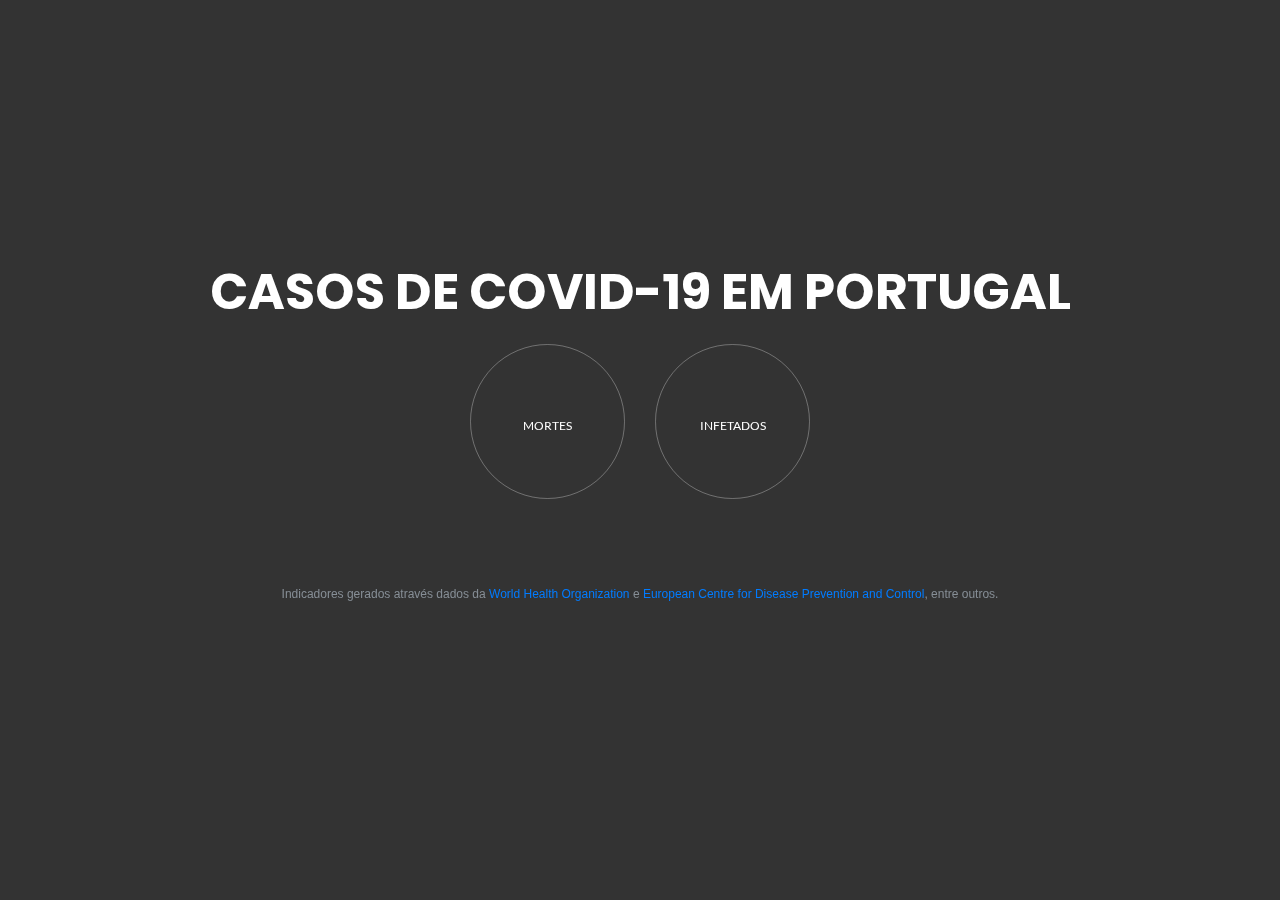
==== commit 672129f6: "Added data sources" ====
--- a/index2.html
+++ b/index2.html
@@ -66,9 +66,7 @@
 			</div>
 
 			<div class="flex-w flex-c-m cd100 p-b-33">
-            <p class="text-muted">
-            Indicadores gerados através dados da World Health Organization, European Centre for Disease Prevention and Control, entre outros.
-            </p>
+              <small class="text-muted">Indicadores gerados através dados da <a href="https://www.who.int/">World Health Organization</a> e <a href="https://www.ecdc.europa.eu/en/geographical-distribution-2019-ncov-cases">European Centre for Disease Prevention and Control</a>, entre outros.</small>
             </div>
 
             <div id="153037522">
